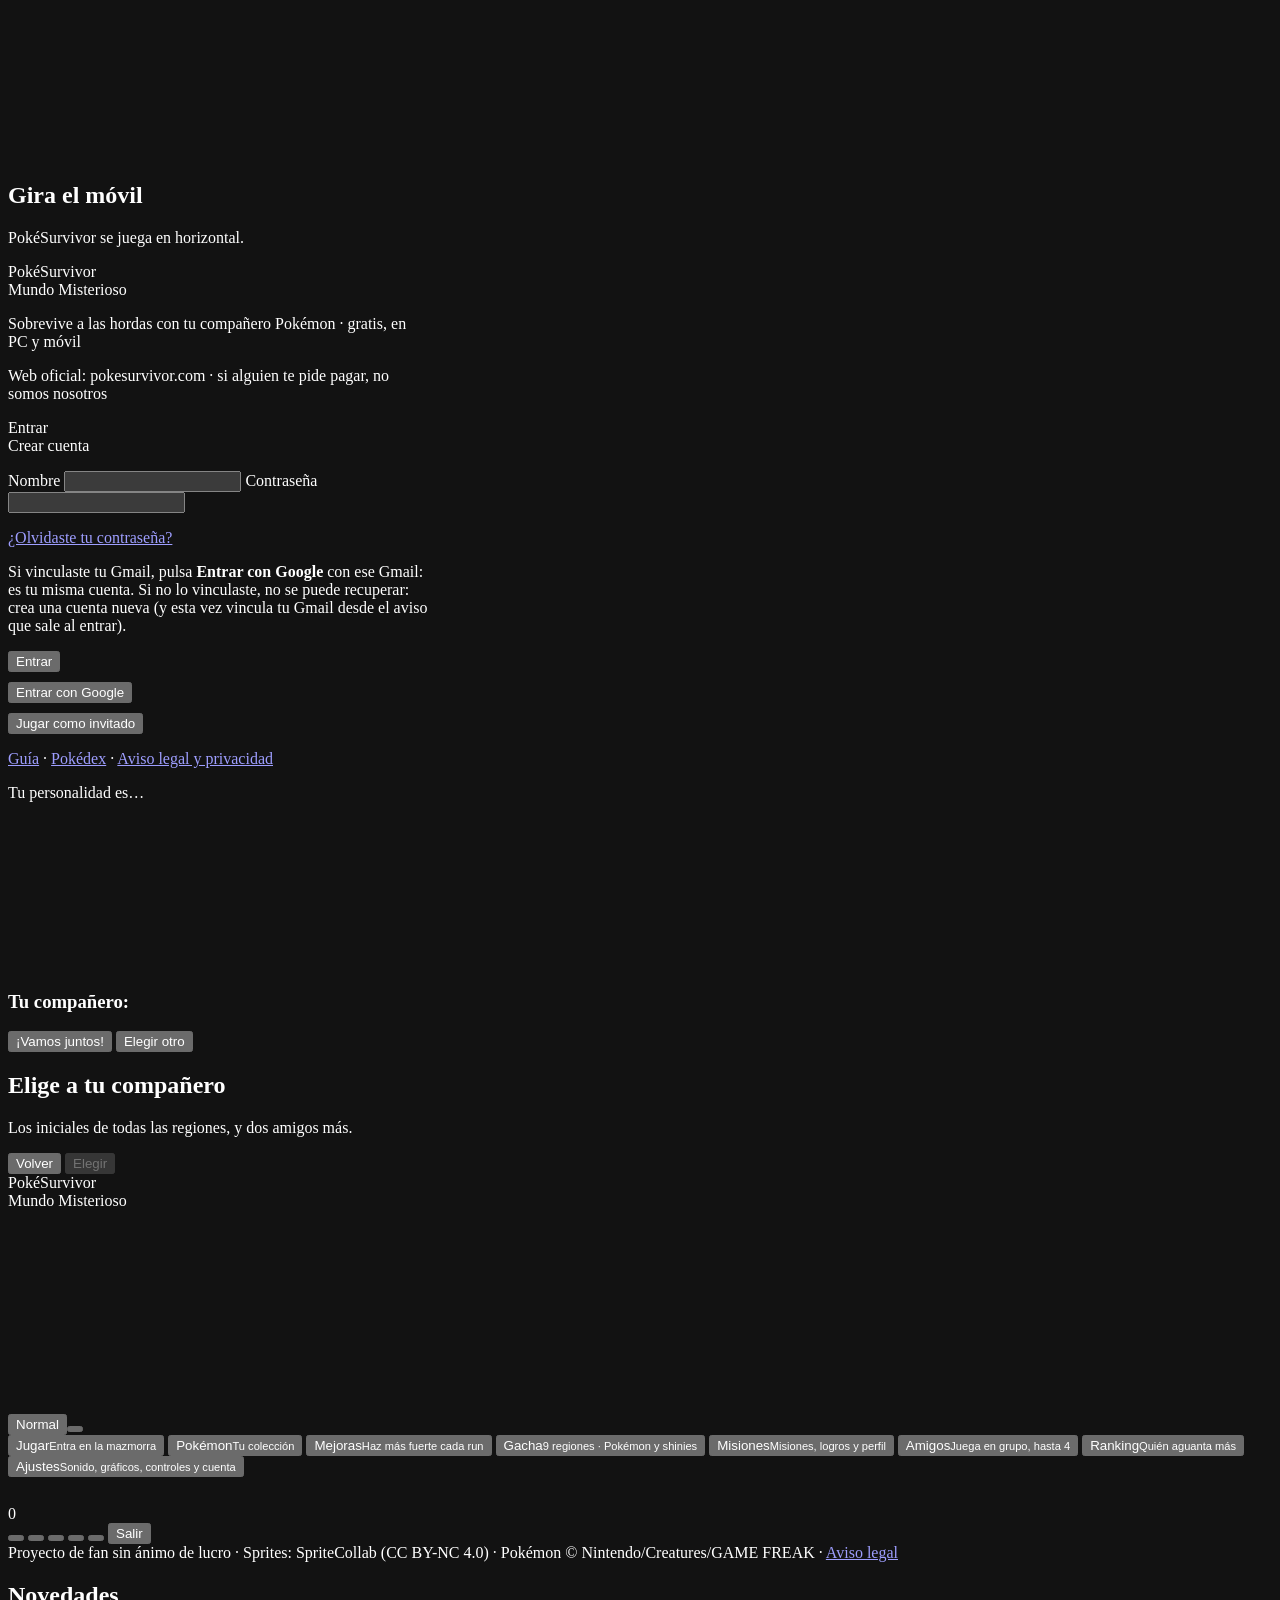
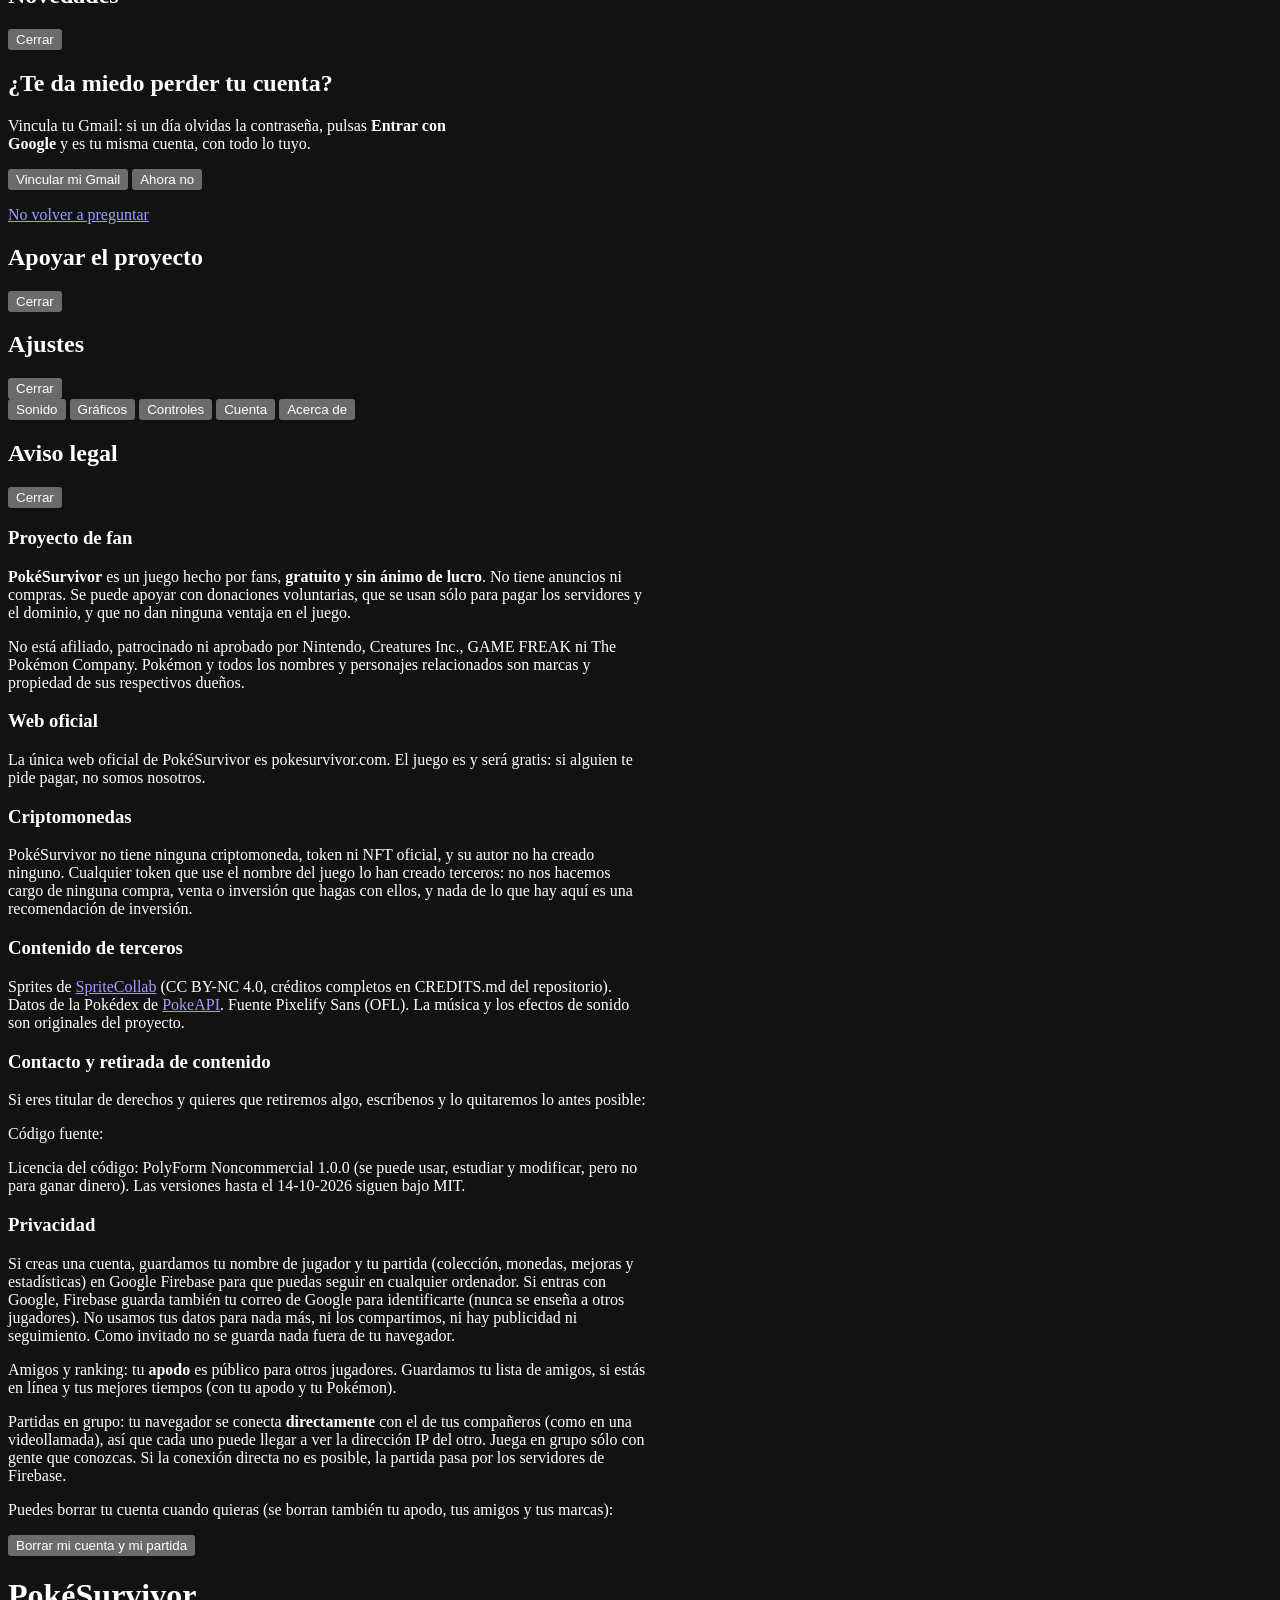
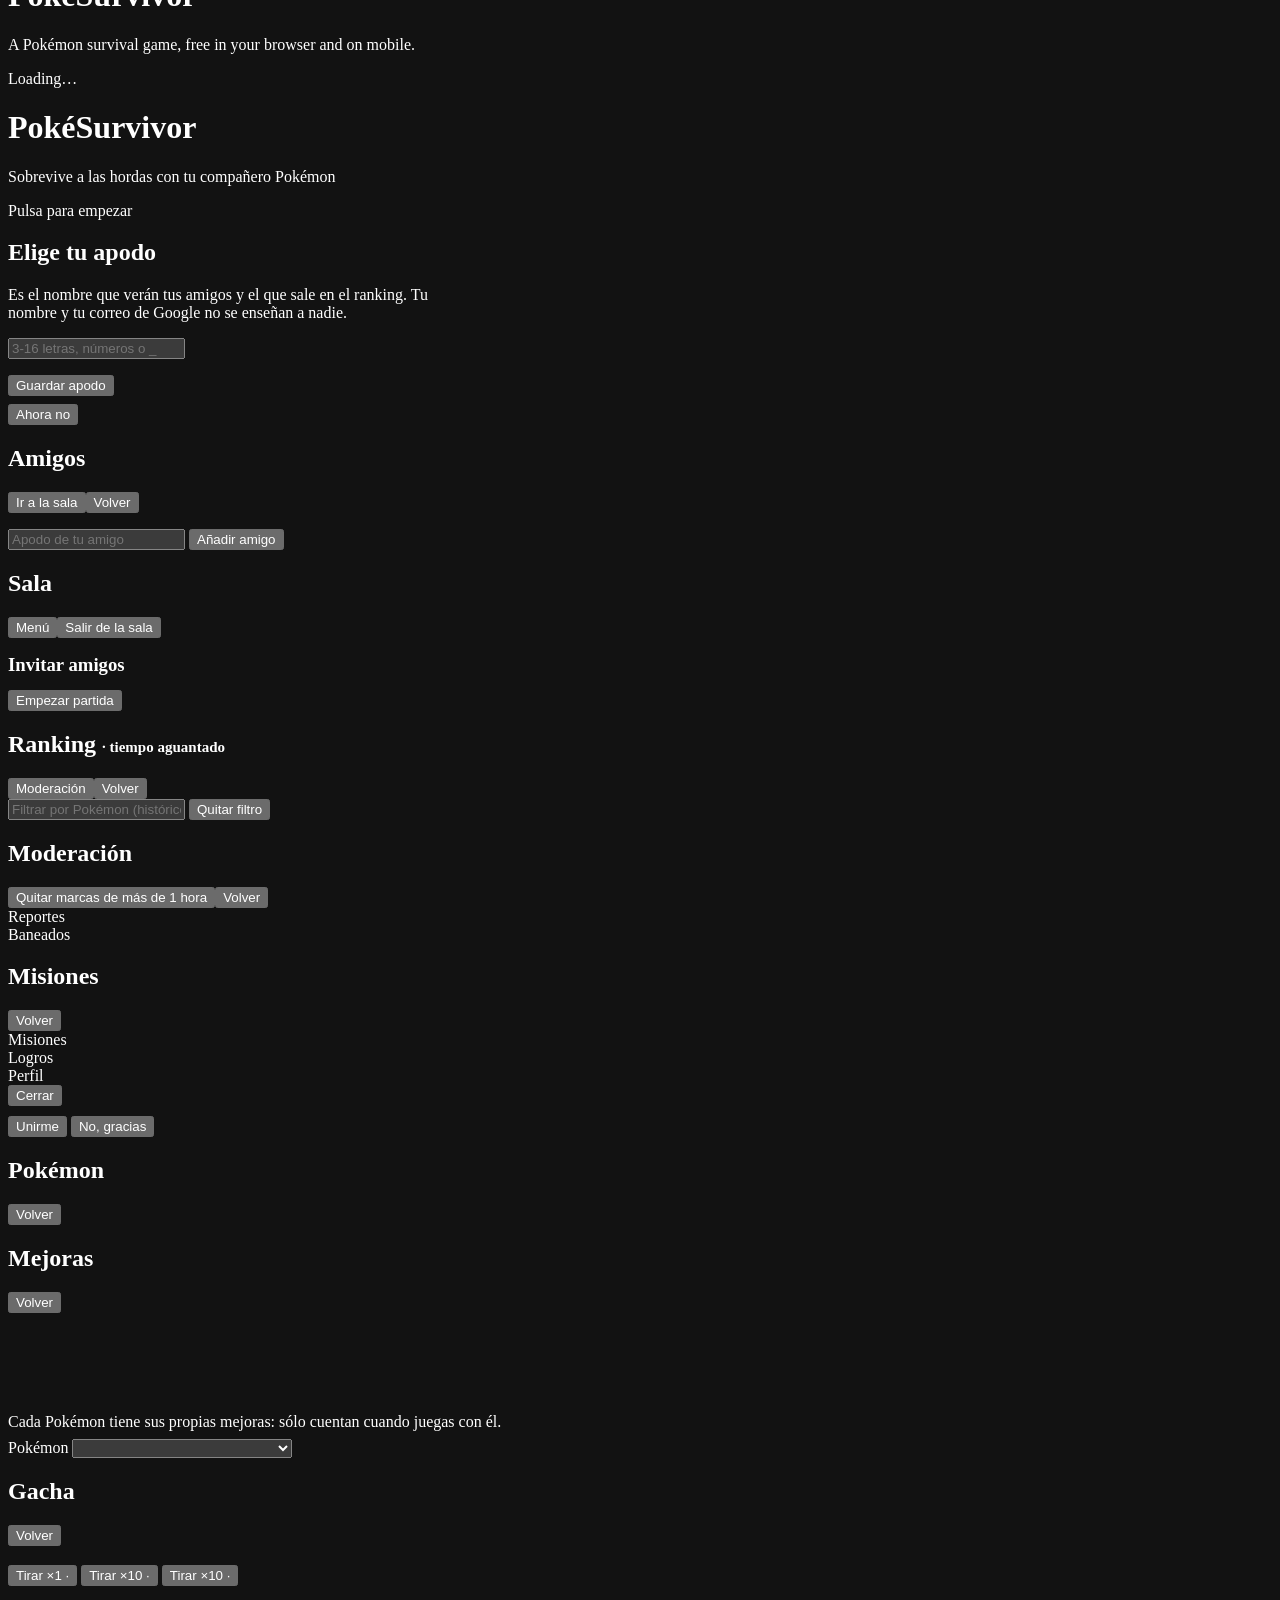
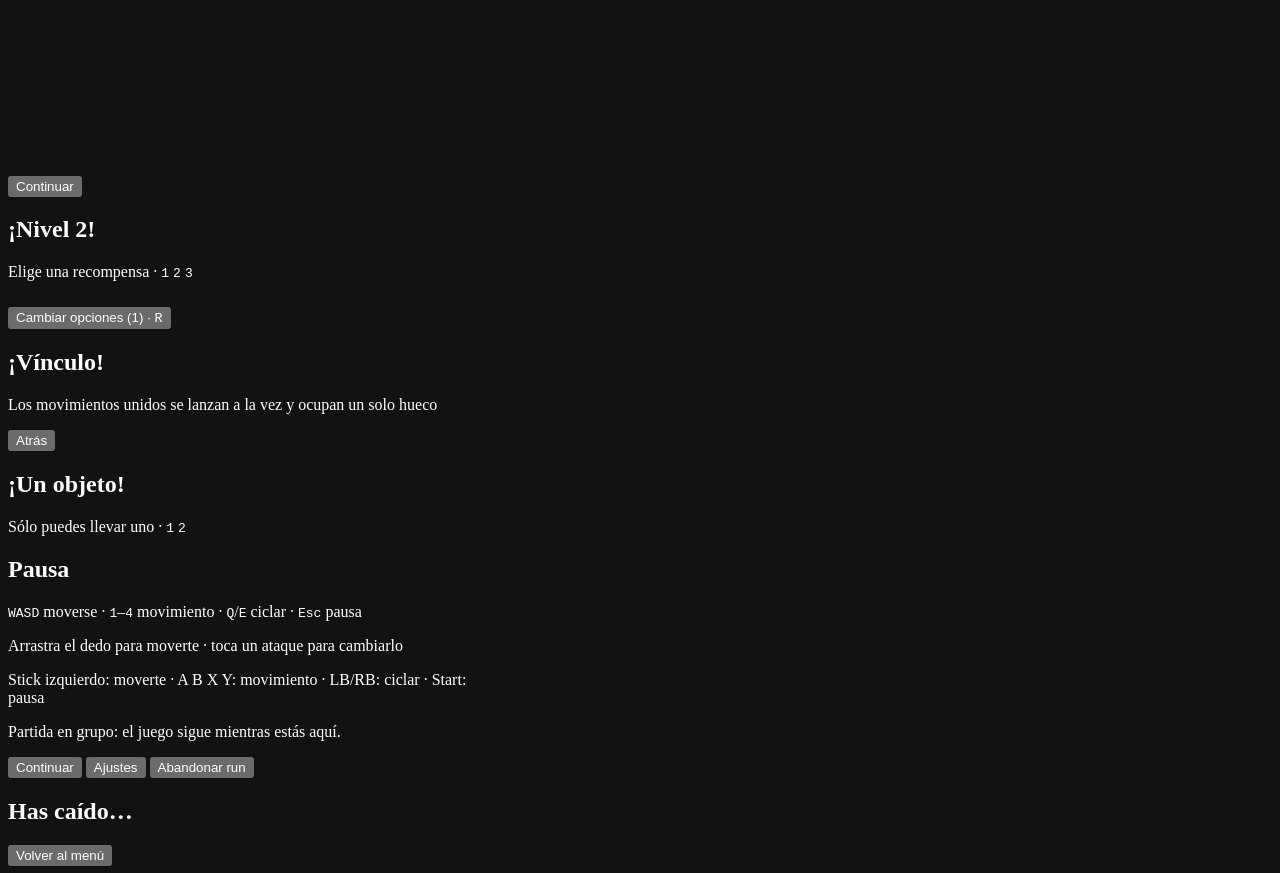
==== index.html @ ce838ba4 "Add files via upload" ====
<!doctype html>
<!-- GENERADO desde dev.html por tools/build.js: no editar a mano (se edita dev.html). -->
<html lang="es">
<head>
<meta charset="utf-8">
<meta name="viewport" content="width=device-width,initial-scale=1,viewport-fit=cover">
<title>PokéSurvivor – Juego Pokémon gratis online estilo Survivor.io</title>
<meta name="description" content="Sobrevive a hordas de Pokémon con tu compañero en este fan game gratis para navegador y móvil: 966 Pokémon, shinies, legendarios y cooperativo con amigos. Sin descargas ni anuncios.">

<link rel="canonical" href="https://pokesurvivor.com/">
<meta name="robots" content="index, follow, max-image-preview:large">
<meta name="theme-color" content="#0a1430">
<meta name="color-scheme" content="dark">
<!-- Compartir en redes (WhatsApp, Discord, Twitter/X...) -->
<meta property="og:type" content="website">
<meta property="og:site_name" content="PokéSurvivor">
<meta property="og:locale" content="es_ES">
<meta property="og:url" content="https://pokesurvivor.com/">
<meta property="og:title" content="PokéSurvivor – Sobrevive a las hordas Pokémon">
<meta property="og:description" content="Fan game gratis para navegador y móvil: 966 Pokémon, shinies, legendarios y cooperativo hasta 4 amigos. Sin descargas ni anuncios.">
<meta property="og:image" content="https://pokesurvivor.com/assets/og-image.jpg">
<meta property="og:image:width" content="1200">
<meta property="og:image:height" content="630">
<meta property="og:image:alt" content="PokéSurvivor: un Pokémon rodeado de hordas en un mapa pixel art">
<meta name="twitter:card" content="summary_large_image">
<meta name="twitter:title" content="PokéSurvivor – Sobrevive a las hordas Pokémon">
<meta name="twitter:description" content="Fan game gratis para navegador y móvil, con cooperativo hasta 4. Sin descargas ni anuncios.">
<meta name="twitter:image" content="https://pokesurvivor.com/assets/og-image.jpg">
<script>window.PS_PAGES = true;</script>

<link rel="manifest" href="manifest.webmanifest">
<!-- Google sólo enseña en los resultados iconos de 48 px o múltiplos -->
<link rel="icon" href="favicon.ico" sizes="any">
<link rel="icon" type="image/png" sizes="48x48" href="assets/icons/icon-48.png">
<link rel="icon" type="image/png" sizes="96x96" href="assets/icons/icon-96.png">
<link rel="icon" type="image/png" sizes="144x144" href="assets/icons/icon-144.png">
<link rel="apple-touch-icon" href="assets/icons/icon-180.png">
<meta name="mobile-web-app-capable" content="yes">
<meta name="apple-mobile-web-app-capable" content="yes">
<meta name="apple-mobile-web-app-status-bar-style" content="black-translucent">
<meta name="apple-mobile-web-app-title" content="PokéSurvivor">
<link rel="preconnect" href="https://www.gstatic.com" crossorigin>
<link rel="preload" href="assets/fonts/PixelifyPS-400.ttf" as="font" type="font/ttf" crossorigin>
<link rel="preload" href="assets/fonts/PixelifyPS-700.ttf" as="font" type="font/ttf" crossorigin>

<!-- Datos estructurados para Google (tipo de página: videojuego gratuito) -->
<script type="application/ld+json">
{
  "@context": "https://schema.org",
  "@graph": [
    {
      "@type": "WebSite",
      "@id": "https://pokesurvivor.com/#web",
      "url": "https://pokesurvivor.com/",
      "name": "PokéSurvivor",
      "inLanguage": "es"
    },
    {
      "@type": ["VideoGame", "WebApplication"],
      "@id": "https://pokesurvivor.com/#juego",
      "name": "PokéSurvivor",
      "url": "https://pokesurvivor.com/",
      "description": "Fan game gratuito de supervivencia (bullet heaven, estilo Survivor.io) con Pokémon: elige compañero, sobrevive a hordas, sube de nivel, evoluciona tus ataques, enfréntate a legendarios en grietas y juega en cooperativo con hasta 4 amigos.",
      "image": "https://pokesurvivor.com/assets/og-image.jpg",
      "inLanguage": "es",
      "genre": ["Roguelike", "Bullet heaven", "Acción", "Supervivencia"],
      "gamePlatform": ["Navegador web", "PC", "Android", "iOS"],
      "applicationCategory": "GameApplication",
      "operatingSystem": "Cualquiera con navegador web moderno",
      "playMode": ["SinglePlayer", "CoOp", "MultiPlayer"],
      "numberOfPlayers": { "@type": "QuantitativeValue", "minValue": 1, "maxValue": 4 },
      "isAccessibleForFree": true,
      "offers": { "@type": "Offer", "price": "0", "priceCurrency": "EUR", "availability": "https://schema.org/InStock" },
      "isPartOf": { "@id": "https://pokesurvivor.com/#web" }
    }
  ]
}
</script>

<link rel="stylesheet" href="css/style.css">
</head>
<body>

<canvas id="game"></canvas>
<!-- En móvil se juega en horizontal -->
<div id="rotate" class="hidden"><div class="box center"><div id="rotate-ico"></div><h2>Gira el móvil</h2><p class="sub">PokéSurvivor se juega en horizontal.</p></div></div>

<!-- ====== Inicio: login / registro / invitado ====== -->
<section id="scr-login" class="scr hidden">
  <div class="box" style="width:min(420px,100%)">
    <div class="logo">
      <div class="t1">PokéSurvivor</div>
      <div class="t2">Mundo Misterioso</div>
    </div>
    <p class="login-tag">Sobrevive a las hordas con tu compañero Pokémon · gratis, en PC y móvil</p>
    <p class="login-official">Web oficial: pokesurvivor.com · si alguien te pide pagar, no somos nosotros</p>
    <div class="tabs">
      <div class="tab on" data-tab="login">Entrar</div>
      <div class="tab" data-tab="register">Crear cuenta</div>
    </div>
    <p id="signup-closed" class="note center hidden"></p>
    <form id="login-form" autocomplete="off">
      <label for="f-user">Nombre</label>
      <input id="f-user" class="field" maxlength="16" spellcheck="false">
      <label for="f-pass">Contraseña</label>
      <input id="f-pass" class="field" type="password" maxlength="64">
      <p id="login-err" class="err"></p>
      <p class="note"><a href="#" id="f-forgot">¿Olvidaste tu contraseña?</a></p>
      <p id="forgot-note" class="note hidden">Si vinculaste tu Gmail, pulsa <b>Entrar con Google</b> con ese Gmail: es tu misma cuenta.
        Si no lo vinculaste, no se puede recuperar: crea una cuenta nueva (y esta vez vincula tu Gmail desde el aviso que sale al entrar).</p>
      <div class="row">
        <button id="btn-auth" class="btn gold grow" type="submit">Entrar</button>
      </div>
    </form>
    <div class="row" style="margin-top:10px">
      <button id="btn-google" class="btn google grow hidden" type="button">Entrar con Google</button>
    </div>
    <div class="row" style="margin-top:10px">
      <button id="btn-guest" class="btn ghost grow" type="button">Jugar como invitado</button>
    </div>
    <p class="note center" id="login-mode"></p>
    <p class="note center"><a href="guia/">Guía</a> · <a href="pokedex/">Pokédex</a> · <a href="#" class="legal-link" data-legal>Aviso legal y privacidad</a></p>
  </div>
</section>

<!-- ====== Test de personalidad ====== -->
<section id="scr-test" class="scr dim hidden">
  <div class="box test-box">
    <div class="progress"><i id="test-bar"></i></div>
    <p class="sub" id="test-count"></p>
    <p class="q" id="test-q"></p>
    <div class="answers" id="test-a"></div>
  </div>
</section>

<!-- ====== Resultado del test ====== -->
<section id="scr-result" class="scr dim hidden">
  <div class="box result">
    <p class="sub">Tu personalidad es…</p>
    <div class="trait" id="res-trait"></div>
    <p id="res-text"></p>
    <canvas id="res-stage" class="stage" width="200" height="150"></canvas>
    <h3>Tu compañero: <span class="gold" id="res-name"></span></h3>
    <div class="row" style="justify-content:center;margin-top:14px">
      <button id="res-ok" class="btn gold">¡Vamos juntos!</button>
      <button id="res-other" class="btn">Elegir otro</button>
    </div>
  </div>
</section>

<!-- ====== Elegir compañero ====== -->
<section id="scr-starters" class="scr dim hidden">
  <div class="box wide">
    <h2>Elige a tu compañero</h2>
    <p class="sub">Los iniciales de todas las regiones, y dos amigos más.</p>
    <div class="grid" id="starter-grid"></div>
    <div class="row between" style="margin-top:14px">
      <button id="starter-back" class="btn ghost">Volver</button>
      <span id="starter-info" class="grow" style="color:var(--muted)"></span>
      <button id="starter-ok" class="btn gold" disabled>Elegir</button>
    </div>
  </div>
</section>

<!-- ====== Menú principal ====== -->
<section id="scr-menu" class="scr hidden">
  <div class="menu-left">
    <div class="logo">
      <div class="t1">PokéSurvivor</div>
      <div class="t2">Mundo Misterioso</div>
    </div>
    <div class="partner-card">
      <canvas id="menu-partner" class="stage" width="260" height="200"></canvas>
      <div class="nm" id="menu-partner-name"></div>
      <div class="lv" id="menu-partner-info"></div>
      <div class="seg hidden" id="menu-shiny"><button data-v="0">Normal</button><button data-v="1"></button></div>
    </div>
  </div>
  <div class="menu-right">
    <div class="box">
      <div class="menu-list">
        <button class="menu-item play" data-go="play">Jugar<small>Entra en la mazmorra</small></button>
        <button class="menu-item" data-go="dex">Pokémon<small id="menu-dex-count">Tu colección</small></button>
        <button class="menu-item" data-go="upgrades">Mejoras<small>Haz más fuerte cada run</small></button>
        <button class="menu-item" data-go="gacha">Gacha<small>9 regiones · Pokémon y shinies</small></button>
        <button class="menu-item" data-go="goals">Misiones<small id="menu-goals-sub">Misiones, logros y perfil</small></button>
        <button class="menu-item" data-go="friends">Amigos<small id="menu-friends-sub">Juega en grupo, hasta 4</small></button>
        <button class="menu-item" data-go="rank">Ranking<small>Quién aguanta más</small></button>
        <button class="menu-item" data-go="settings">Ajustes<small>Sonido, gráficos, controles y cuenta</small></button>
      </div>
    </div>
    <div class="box" style="padding:14px 18px">
      <div id="menu-stats" style="font-size:14px;color:var(--muted)"></div>
    </div>
  </div>
</section>

<div id="topbar" class="topbar hidden">
  <div class="pill"><span class="coin"></span><span id="coins">0</span></div>
  <div class="pill" id="tickets-pill" title="Tickets del gacha"></div>
  <div class="pill" id="user-pill"></div>
  <button id="btn-news" class="btn small ghost news-btn" title="Novedades"></button>
  <button id="btn-support" class="btn small gold hidden" title="Apoyar el proyecto"></button>
  <button id="btn-sound" class="btn small ghost" title="Sonido"></button>
  <button id="btn-full" class="btn small ghost hidden" title="Pantalla completa"></button>
  <button id="btn-settings" class="btn small ghost" title="Ajustes"></button>
  <button id="btn-logout" class="btn small ghost">Salir</button>
</div>
<div id="sound-panel" class="box sound-panel hidden"></div>
<div id="credits-line" class="credits-line hidden">Proyecto de fan sin ánimo de lucro · Sprites: SpriteCollab (CC BY-NC 4.0) · Pokémon © Nintendo/Creatures/GAME FREAK · <a href="#" class="legal-link" data-legal>Aviso legal</a></div>

<!-- ====== Novedades (cambios del juego) ====== -->
<section id="scr-news" class="scr dim hidden">
  <div class="box news-box">
    <div class="row between"><h2>Novedades</h2><button class="btn small ghost" id="news-close">Cerrar</button></div>
    <div id="news-body" class="news-body"></div>
  </div>
</section>

<!-- ====== Vincular Gmail para recuperar la cuenta (js/ui/login.js, offerRecovery) ====== -->
<section id="scr-recover" class="scr dim hidden">
  <div class="box" style="width:min(440px,100%)">
    <h2>¿Te da miedo perder tu cuenta?</h2>
    <p>Vincula tu Gmail: si un día olvidas la contraseña, pulsas <b>Entrar con Google</b> y es tu misma cuenta, con todo lo tuyo.</p>
    <p class="err" id="rec-err"></p>
    <div class="row" style="gap:8px;flex-wrap:wrap">
      <button class="btn gold grow" id="rec-link" type="button">Vincular mi Gmail</button>
      <button class="btn ghost" id="rec-later" type="button">Ahora no</button>
    </div>
    <p class="note center"><a href="#" id="rec-never">No volver a preguntar</a></p>
  </div>
</section>

<!-- ====== Apoyar el proyecto (donaciones) ====== -->
<section id="scr-support" class="scr dim hidden">
  <div class="box support">
    <div class="row between"><h2>Apoyar el proyecto</h2><button class="btn small ghost" id="sup-close">Cerrar</button></div>
    <div id="sup-body"></div>
  </div>
</section>

<!-- ====== Ajustes ====== -->
<section id="scr-settings" class="scr dim hidden">
  <div class="box settings">
    <div class="row between"><h2>Ajustes</h2><button class="btn small ghost" id="set-close">Cerrar</button></div>
    <div class="tabs" id="set-tabs">
      <button class="gen-tab" data-t="sound">Sonido</button>
      <button class="gen-tab" data-t="gfx">Gráficos</button>
      <button class="gen-tab" data-t="ctl">Controles</button>
      <button class="gen-tab" data-t="acc">Cuenta</button>
      <button class="gen-tab" data-t="about">Acerca de</button>
    </div>
    <div id="set-body" class="set-body"></div>
  </div>
</section>

<!-- ====== Aviso legal y privacidad ====== -->
<section id="scr-legal" class="scr dim hidden">
  <div class="box legal" style="width:min(640px,100%)">
    <div class="row between"><h2>Aviso legal</h2><button class="btn small ghost" id="legal-close">Cerrar</button></div>
    <h3>Proyecto de fan</h3>
    <p><b>PokéSurvivor</b> es un juego hecho por fans, <b>gratuito y sin ánimo de lucro</b>.
      No tiene anuncios ni compras. Se puede apoyar con donaciones voluntarias, que se usan sólo para pagar los servidores y el dominio, y que no dan ninguna ventaja en el juego.</p>
    <p>No está afiliado, patrocinado ni aprobado por Nintendo, Creatures Inc., GAME FREAK ni
      The Pokémon Company. Pokémon y todos los nombres y personajes relacionados son marcas y
      propiedad de sus respectivos dueños.</p>
    <h3>Web oficial</h3>
    <p>La única web oficial de PokéSurvivor es pokesurvivor.com. El juego es y será gratis: si alguien te pide pagar, no somos nosotros.</p>
    <h3>Criptomonedas</h3>
    <p>PokéSurvivor no tiene ninguna criptomoneda, token ni NFT oficial, y su autor no ha creado ninguno. Cualquier token que use el nombre del juego lo han creado terceros: no nos hacemos cargo de ninguna compra, venta o inversión que hagas con ellos, y nada de lo que hay aquí es una recomendación de inversión.</p>
    <h3>Contenido de terceros</h3>
    <p>Sprites de <a href="https://github.com/PMDCollab/SpriteCollab" target="_blank" rel="noopener">SpriteCollab</a>
      (CC BY-NC 4.0, créditos completos en CREDITS.md del repositorio). Datos de la Pokédex de
      <a href="https://pokeapi.co/" target="_blank" rel="noopener">PokeAPI</a>. Fuente Pixelify Sans (OFL).
      La música y los efectos de sonido son originales del proyecto.</p>
    <h3>Contacto y retirada de contenido</h3>
    <p>Si eres titular de derechos y quieres que retiremos algo, escríbenos y lo quitaremos lo
      antes posible: <a id="legal-mail" href="#"></a></p>
    <p>Código fuente: <a id="legal-repo" href="#" target="_blank" rel="noopener"></a></p>
    <p>Licencia del código: PolyForm Noncommercial 1.0.0 (se puede usar, estudiar y modificar, pero no para ganar dinero). Las versiones hasta el 14-10-2026 siguen bajo MIT.</p>
    <h3>Privacidad</h3>
    <p>Si creas una cuenta, guardamos tu nombre de jugador y tu partida (colección, monedas,
      mejoras y estadísticas) en Google Firebase para que puedas seguir en cualquier ordenador.
      Si entras con Google, Firebase guarda también tu correo de Google para identificarte
      (nunca se enseña a otros jugadores).
      No usamos tus datos para nada más, ni los compartimos, ni hay publicidad ni seguimiento.
      Como invitado no se guarda nada fuera de tu navegador.</p>
    <p>Amigos y ranking: tu <b>apodo</b> es público para otros jugadores. Guardamos tu lista de
      amigos, si estás en línea y tus mejores tiempos (con tu apodo y tu Pokémon).</p>
    <p>Partidas en grupo: tu navegador se conecta <b>directamente</b> con el de tus compañeros
      (como en una videollamada), así que cada uno puede llegar a ver la dirección IP del otro.
      Juega en grupo sólo con gente que conozcas. Si la conexión directa no es posible, la partida
      pasa por los servidores de Firebase.</p>
    <p>Puedes borrar tu cuenta cuando quieras (se borran también tu apodo, tus amigos y tus marcas):</p>
    <div class="row">
      <button class="btn small" id="legal-delete">Borrar mi cuenta y mi partida</button>
      <span id="legal-del-msg" class="note" style="margin:0"></span>
    </div>
  </div>
</section>
<div id="boot" class="boot">
  <div class="boot-in">
    <h1>PokéSurvivor</h1>
    <p>Juego de supervivencia con Pokémon, gratis en el navegador y en el móvil.</p>
    <p class="boot-ld">Cargando…</p>
  </div>
</div>
<script>
  (function () {
    var s = null; try { s = localStorage.getItem('ps.lang'); } catch (e) {}
    var n = ((navigator.languages && navigator.languages[0]) || navigator.language || 'es').toLowerCase();
    var l = s === 'es' || s === 'en' ? s : (/\/en(\/|$)/.test(location.pathname) ? 'en' : (n.indexOf('es') === 0 ? 'es' : 'en'));
    document.documentElement.lang = l;
    if (l === 'en') {
      var p = document.querySelectorAll('#boot p');
      p[0].textContent = 'A Pokémon survival game, free in your browser and on mobile.';
      p[1].textContent = 'Loading…';
    }
  })();
</script>
<div id="tap-start" class="tapstart hidden">
  <div class="boot-in">
    <h1>PokéSurvivor</h1>
    <p>Sobrevive a las hordas con tu compañero Pokémon</p>
    <p class="tap-blink">Pulsa para empezar</p>
  </div>
</div>
<noscript>
  <div class="boot noscript">
    <div class="boot-in">
      <h1>PokéSurvivor</h1>
      <p>PokéSurvivor necesita JavaScript para funcionar. Actívalo para jugar.</p>
      <p>Fan game gratuito de supervivencia con 966 Pokémon de las 9 regiones: elige tu compañero, sobrevive a las hordas, evoluciona tus ataques, enfréntate a legendarios y juega en cooperativo con hasta 4 amigos.</p>
      <p><a href="guia/">Guía del juego</a> · <a href="pokedex/">Pokédex: todos los Pokémon jugables</a></p>
    </div>
  </div>
</noscript>

<!-- ====== Apodo (para amigos y ranking) ====== -->
<section id="scr-nick" class="scr dim hidden">
  <div class="box" style="width:min(440px,100%)">
    <h2>Elige tu apodo</h2>
    <p class="sub">Es el nombre que verán tus amigos y el que sale en el ranking.
      Tu nombre y tu correo de Google no se enseñan a nadie.</p>
    <form id="nick-form" autocomplete="off">
      <input id="nick-in" class="field" maxlength="16" spellcheck="false" placeholder="3-16 letras, números o _">
      <p id="nick-err" class="err"></p>
      <div class="row"><button id="nick-ok" class="btn gold grow" type="submit">Guardar apodo</button></div>
    </form>
    <div class="row" style="margin-top:8px"><button id="nick-later" class="btn ghost grow" type="button">Ahora no</button></div>
  </div>
</section>

<!-- ====== Amigos ====== -->
<section id="scr-friends" class="scr dim hidden">
  <div class="box wide">
    <div class="row between"><h2>Amigos</h2>
      <div class="row"><button id="fr-room" class="btn small gold hidden">Ir a la sala</button><button class="btn small ghost" data-back>Volver</button></div></div>
    <p class="sub" id="fr-me"></p>
    <form id="fr-add" class="row" autocomplete="off">
      <input id="fr-name" class="field grow" maxlength="16" spellcheck="false" placeholder="Apodo de tu amigo">
      <button class="btn gold" type="submit" data-sfx="confirm">Añadir amigo</button>
    </form>
    <p id="fr-msg" class="note"></p>
    <div id="fr-list" class="fr-list"></div>
  </div>
</section>

<!-- ====== Sala (partida en grupo) ====== -->
<section id="scr-lobby" class="scr dim hidden">
  <div class="box wide">
    <div class="row between"><h2>Sala</h2>
      <div class="row"><button id="lobby-menu" class="btn small ghost">Menú</button><button id="lobby-leave" class="btn small ghost">Salir de la sala</button></div></div>
    <p class="sub" id="lobby-sub"></p>
    <div id="lobby-members" class="lobby-members"></div>
    <h3 id="lobby-inv-title" style="margin:14px 0 6px">Invitar amigos</h3>
    <div id="lobby-invite" class="fr-list"></div>
    <div class="row" style="margin-top:14px">
      <button id="lobby-start" class="btn gold grow">Empezar partida</button>
    </div>
    <p class="note" id="lobby-note"></p>
  </div>
</section>

<!-- ====== Ranking ====== -->
<section id="scr-rank" class="scr dim hidden">
  <div class="box wide">
    <div class="row between"><h2>Ranking <span class="sub" style="font-size:15px">· tiempo aguantado</span></h2><span class="row" style="gap:6px"><button id="rk-mod" class="btn small ghost hidden">Moderación</button><button class="btn small ghost" data-back>Volver</button></span></div>
    <div class="gen-tabs" id="rk-mode"></div>
    <div class="filters" id="rk-period"></div>
    <div class="row rk-tools">
      <div class="filters" id="rk-scope" style="margin:0"></div>
      <input id="rk-poke" class="field" list="rk-dl" placeholder="Filtrar por Pokémon (histórico)" spellcheck="false">
      <datalist id="rk-dl"></datalist>
      <button id="rk-clear" class="btn small ghost hidden">Quitar filtro</button>
    </div>
    <div id="rk-list" class="rk-list"></div>
    <div id="rk-me" class="rk-me"></div>
  </div>
</section>

<!-- ====== Moderación del ranking (sólo la cuenta de admin, ver js/ui/mod-ui.js) ====== -->
<section id="scr-mod" class="scr dim hidden">
  <div class="box wide">
    <div class="row between"><h2>Moderación</h2><span class="row" style="gap:6px"><button class="btn small danger" id="mod-purge">Quitar marcas de más de 1 hora</button><button class="btn small ghost" id="mod-back">Volver</button></span></div>
    <div class="tabs" id="mod-tabs">
      <div class="tab on" data-tab="rep">Reportes</div>
      <div class="tab" data-tab="sus">Baneados</div>
    </div>
    <div id="mod-list" class="rk-list" style="max-height:60vh"></div>
  </div>
</section>

<!-- ====== Misiones, logros y perfil ====== -->
<section id="scr-goals" class="scr dim hidden">
  <div class="box wide">
    <div class="row between"><h2>Misiones</h2><button class="btn small ghost" data-back>Volver</button></div>
    <div class="tabs" id="goals-tabs">
      <div class="tab on" data-tab="missions">Misiones</div>
      <div class="tab" data-tab="ach">Logros</div>
      <div class="tab" data-tab="profile">Perfil</div>
    </div>
    <div id="goals-body" class="goals-body"></div>
  </div>
</section>

<!-- ====== Perfil público de un jugador ====== -->
<section id="scr-profile" class="scr dim hidden">
  <div class="box profile-box">
    <div class="row end"><button class="btn small ghost" id="prof-close">Cerrar</button></div>
    <div id="prof-body"></div>
  </div>
</section>

<!-- ====== Invitación recibida ====== -->
<div id="invite-pop" class="box invite-pop hidden">
  <div id="inv-text"></div>
  <div class="row" style="margin-top:10px">
    <button id="inv-yes" class="btn gold small grow" data-sfx="confirm">Unirme</button>
    <button id="inv-no" class="btn ghost small">No, gracias</button>
  </div>
</div>

<!-- ====== Colección ====== -->
<section id="scr-dex" class="scr dim hidden">
  <div class="box wide">
    <div class="row between"><h2>Pokémon <span id="dex-total" class="sub" style="font-size:15px"></span></h2><button class="btn small ghost" data-back>Volver</button></div>
    <div class="gen-tabs" id="dex-gens"></div>
    <div class="split" style="margin-top:8px">
      <div>
        <div class="filters" id="dex-filters"></div>
        <div class="grid" id="dex-grid"></div>
      </div>
      <div class="panel" id="dex-detail"></div>
    </div>
  </div>
</section>

<!-- ====== Mejoras ====== -->
<section id="scr-upgrades" class="scr dim hidden">
  <div class="box wide">
    <div class="row between"><h2>Mejoras</h2><button class="btn small ghost" data-back>Volver</button></div>
    <div class="upg-head">
      <canvas id="upg-stage" class="stage" width="120" height="96"></canvas>
      <div class="grow">
        <p class="sub" style="margin:0">Cada Pokémon tiene sus propias mejoras: sólo cuentan cuando juegas con él.</p>
        <div class="row" style="margin-top:8px">
          <label for="upg-mon" style="margin:0">Pokémon</label>
          <select id="upg-mon" class="field" style="width:auto;min-width:220px"></select>
        </div>
      </div>
    </div>
    <div class="upg" id="upg-list"></div>
  </div>
</section>

<!-- ====== Gacha ====== -->
<section id="scr-gacha" class="scr dim hidden">
  <div class="box wide">
    <div class="row between"><h2>Gacha</h2><button class="btn small ghost" data-back>Volver</button></div>
    <div class="gen-tabs" id="gacha-gens"></div>
    <div class="split" style="margin-top:8px">
      <div>
        <div class="banner" id="banner">
          <h3 id="banner-title"></h3>
          <p id="banner-desc" style="margin:4px 0 6px"></p>
          <p class="sub" id="gacha-owned" style="margin:0"></p>
          <div class="feat" id="gacha-feat"></div>
        </div>
        <div class="row" style="margin-top:14px">
          <button id="pull-1" class="btn grow" data-sfx="none">Tirar ×1 · <span id="cost-1"></span></button>
          <button id="pull-10" class="btn gold grow" data-sfx="none">Tirar ×10 · <span id="cost-10"></span></button>
          <button id="pull-10b" class="btn gold grow" data-sfx="none">Tirar ×10 · <span id="cost-10b"></span></button>
        </div>
        <p class="note tickets-line" id="gacha-tickets"></p>
        <p class="note" id="gacha-pity"></p>
      </div>
      <div class="panel rates" id="gacha-rates"></div>
    </div>
  </div>
</section>

<div id="pull-fx" class="hidden">
  <canvas id="slot" width="176" height="170" title="Clic para acelerar"></canvas>
  <div class="pull-results" id="pull-results"></div>
  <button id="pull-close" class="btn gold hidden">Continuar</button>
</div>

<!-- ====== Durante la run ====== -->
<section id="scr-levelup" class="scr dim hidden">
  <div class="box center">
    <h2>¡Nivel <span id="lvl-num">2</span>!</h2>
    <p class="sub">Elige una recompensa · <kbd>1</kbd> <kbd>2</kbd> <kbd>3</kbd></p>
    <div id="cards" class="cards"></div>
    <button id="lvl-reroll" class="btn small ghost hidden" data-sfx="none" style="margin-top:10px">Cambiar opciones (<span id="lvl-rr-n">1</span>) · <kbd>R</kbd></button>
    <p id="lvl-wait" class="note hidden"></p>
  </div>
</section>

<section id="scr-bond" class="scr dim hidden">
  <div class="box center">
    <h2 class="bond-title">¡Vínculo!</h2>
    <p class="sub bond-hint">Los movimientos unidos se lanzan a la vez y ocupan un solo hueco</p>
    <p id="bond-sub" class="sub"></p>
    <div id="bond-cards" class="cards"></div>
    <div class="row" style="justify-content:center"><button id="bond-back" class="btn hidden">Atrás</button></div>
  </div>
</section>

<section id="scr-item" class="scr dim hidden">
  <div class="box center">
    <h2>¡Un objeto!</h2>
    <p class="sub">Sólo puedes llevar uno · <kbd>1</kbd> <kbd>2</kbd></p>
    <div id="item-cards" class="cards"></div>
  </div>
</section>

<section id="scr-pause" class="scr dim hidden">
  <div class="box center" style="width:min(460px,100%)">
    <h2>Pausa</h2>
    <p class="sub kbd-hint"><kbd>WASD</kbd> moverse · <kbd>1</kbd>–<kbd>4</kbd> movimiento · <kbd>Q</kbd>/<kbd>E</kbd> ciclar · <kbd>Esc</kbd> pausa</p>
    <p class="sub touch-hint">Arrastra el dedo para moverte · toca un ataque para cambiarlo</p>
    <p class="sub pad-hint">Stick izquierdo: moverte · A B X Y: movimiento · LB/RB: ciclar · Start: pausa</p>
    <p id="pause-coop" class="note hidden">Partida en grupo: el juego sigue mientras estás aquí.</p>
    <div id="pause-sound" class="sound-inline"></div>
    <div class="row" style="justify-content:center">
      <button id="btn-resume" class="btn gold">Continuar</button>
      <button id="btn-pause-settings" class="btn">Ajustes</button>
      <button id="btn-quit" class="btn">Abandonar run</button>
    </div>
  </div>
</section>

<section id="scr-over" class="scr dim hidden">
  <div class="box center" style="width:min(480px,100%)">
    <h2 id="over-title">Has caído…</h2>
    <div id="over-stats" class="stats"></div>
    <button id="btn-again" class="btn gold">Volver al menú</button>
  </div>
</section>

<!-- datos generados -->
<script defer src="js/app.min.js?v=52e403174f"></script>
</body>
</html>
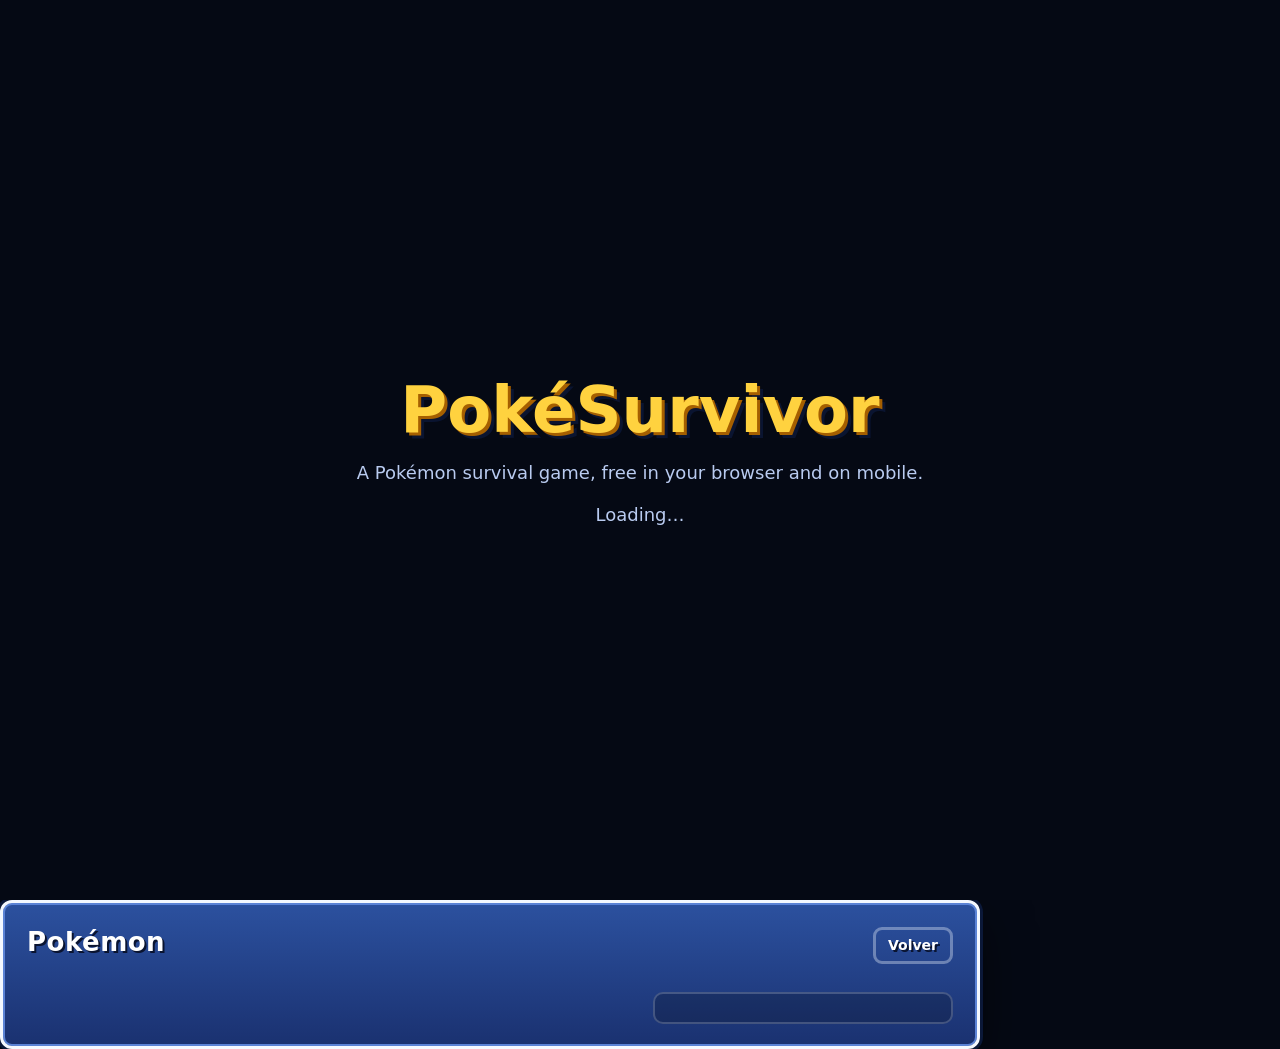
==== commit 0a441a98: "Update index.html" ====
--- a/index.html
+++ b/index.html
@@ -442,7 +442,6 @@
 </div>
 
 <!-- ====== Colección ====== -->
-<section id="scr-dex" class="scr dim hidden">
   <div class="box wide">
     <div class="row between"><h2>Pokémon <span id="dex-total" class="sub" style="font-size:15px"></span></h2><button class="btn small ghost" data-back>Volver</button></div>
     <div class="gen-tabs" id="dex-gens"></div>
@@ -454,7 +453,6 @@
       <div class="panel" id="dex-detail"></div>
     </div>
   </div>
-</section>
 
 <!-- ====== Mejoras ====== -->
 <section id="scr-upgrades" class="scr dim hidden">
@@ -560,6 +558,76 @@
 </section>
 
 <!-- datos generados -->
-<script defer src="js/app.min.js?v=52e403174f"></script>
+<script defer src="js/core/util.js"></script>
+<script defer src="js/core/i18n.js"></script>
+<script defer src="js/data/lang-en.js"></script>
+<script defer src="js/core/settings.js"></script>
+<script defer src="js/data/music.js"></script>
+<script defer src="js/data/pokedex.js"></script>
+<script defer src="js/data/sprites-meta.js"></script>
+<script defer src="js/core/firebase-config.js"></script>
+<script defer src="js/core/db.js"></script>
+<script defer src="js/core/audio.js"></script>
+<script defer src="js/core/input.js"></script>
+<script defer src="js/core/touch.js"></script>
+<script defer src="js/core/gamepad.js"></script>
+<script defer src="js/core/sprites.js"></script>
+<script defer src="js/core/camera.js"></script>
+<script defer src="js/data/moves.js"></script>
+<script defer src="js/data/types.js"></script>
+<script defer src="js/data/starters.js"></script>
+<script defer src="js/data/enemies.js"></script>
+<script defer src="js/data/upgrades.js"></script>
+<script defer src="js/data/vitamins.js"></script>
+<script defer src="js/data/items.js"></script>
+<script defer src="js/data/missions.js"></script>
+<script defer src="js/data/achievements.js"></script>
+<script defer src="js/data/funding.js"></script>
+<script defer src="js/data/changelog.js"></script>
+<script defer src="js/world/tiles.js"></script>
+<script defer src="js/world/world.js"></script>
+<script defer src="js/entities/vfx.js"></script>
+<script defer src="js/entities/fx.js"></script>
+<script defer src="js/entities/projectile.js"></script>
+<script defer src="js/entities/enemy.js"></script>
+<script defer src="js/entities/pickup.js"></script>
+<script defer src="js/entities/player.js"></script>
+<script defer src="js/systems/combat.js"></script>
+<script defer src="js/systems/spawner.js"></script>
+<script defer src="js/systems/levelup.js"></script>
+<script defer src="js/systems/gacha.js"></script>
+<script defer src="js/systems/interact.js"></script>
+<script defer src="js/systems/rift.js"></script>
+<script defer src="js/systems/judgment.js"></script>
+<script defer src="js/systems/events.js"></script>
+<script defer src="js/systems/weather.js"></script>
+<script defer src="js/systems/pathing.js"></script>
+<script defer src="js/systems/progress.js"></script>
+<script defer src="js/systems/hazards.js"></script>
+<script defer src="js/net/social.js"></script>
+<script defer src="js/net/signups.js"></script>
+<script defer src="js/net/net.js"></script>
+<script defer src="js/net/coop.js"></script>
+<script defer src="js/net/ranking.js"></script>
+<script defer src="js/ui/icons.js"></script>
+<script defer src="js/ui/ui.js"></script>
+<script defer src="js/ui/hud.js"></script>
+<script defer src="js/ui/login.js"></script>
+<script defer src="js/ui/test.js"></script>
+<script defer src="js/ui/menu.js"></script>
+<script defer src="js/ui/slots.js"></script>
+<script defer src="js/ui/gacha-ui.js"></script>
+<script defer src="js/ui/run-ui.js"></script>
+<script defer src="js/ui/social-ui.js"></script>
+<script defer src="js/ui/ranking-ui.js"></script>
+<script defer src="js/ui/mod-ui.js"></script>
+<script defer src="js/ui/goals-ui.js"></script>
+<script defer src="js/ui/settings-ui.js"></script>
+<script defer src="js/ui/layout-ui.js"></script>
+<script defer src="js/ui/support-ui.js"></script>
+<script defer src="js/ui/news-ui.js"></script>
+<script defer src="js/core/updater.js"></script>
+<script defer src="js/game.js"></script>
+<script defer src="js/main.js"></script>
 </body>
 </html>
--- a/css/style.css
+++ b/css/style.css
@@ -0,0 +1,888 @@
+/* ============ PokéSurvivor — interfaz estilo Mundo Misterioso ============
+ * Cajas azules con doble borde blanco, como los menús de PMD, y fuente pixel
+ * local (Pixelify Sans, OFL).
+ */
+/* Pixelify Sans con los números redibujados para que no se confundan (tools/make_font.py). */
+@font-face {
+  font-family: 'Pixelify';
+  src: url('../assets/fonts/PixelifyPS-400.ttf') format('truetype');
+  font-weight: 400 550;
+  font-display: block;
+}
+@font-face {
+  font-family: 'Pixelify';
+  src: url('../assets/fonts/PixelifyPS-700.ttf') format('truetype');
+  font-weight: 551 900;
+  font-display: block;
+}
+
+:root {
+  --ink: #ffffff;
+  --muted: #b9cbf0;
+  --box1: #2c519f;
+  --box2: #1a3170;
+  --edge: #f4f8ff;
+  --edge-in: #5b83d6;
+  --edge-out: #0b1838;
+  --gold: #ffd23f;
+  --gold2: #f0a31e;
+  --red: #ff5f6d;
+  --green: #5fe08a;
+  --shadow: #0a1430;
+  --r1: #9fb1c9; --r2: #5fe08a; --r3: #4fb4ff; --r4: #c47bff; --r5: #ffcb3d;
+  --font: 'Pixelify', 'Segoe UI', system-ui, sans-serif;
+}
+
+* { box-sizing: border-box; }
+.hidden { display: none !important; }
+html, body { height: 100%; margin: 0; }
+body {
+  background: #050914;
+  color: var(--ink);
+  font: 16px/1.35 var(--font);
+  overflow: hidden;
+  user-select: none;
+  -webkit-font-smoothing: none;
+}
+canvas { image-rendering: pixelated; image-rendering: crisp-edges; }
+#game { display: block; width: 100vw; height: 100vh; height: 100dvh; touch-action: none; }
+button { font: inherit; color: inherit; }
+input { font: inherit; }
+
+/* ---------- capas de pantalla ---------- */
+.scr {
+  position: fixed; inset: 0; z-index: 20;
+  display: flex; align-items: center; justify-content: center;
+  padding: 20px;
+  animation: fade .2s ease-out;
+}
+.scr.hidden { display: none; }
+/* Pantallas que se abren con la barra superior a la vista: empiezan debajo de ella. */
+@media (min-height: 521px) {
+  #scr-goals, #scr-dex, #scr-upgrades, #scr-gacha, #scr-friends, #scr-rank, #scr-lobby, #scr-profile { padding-top: 66px; }
+}
+.scr.dim { background: radial-gradient(circle at 50% 40%, rgba(10,20,50,.55), rgba(3,6,16,.88)); }
+@keyframes fade { from { opacity: 0; } to { opacity: 1; } }
+@keyframes pop { from { transform: scale(.94); opacity: 0; } to { transform: none; opacity: 1; } }
+
+/* ---------- caja PMD ---------- */
+.box {
+  position: relative;
+  background: linear-gradient(180deg, var(--box1), var(--box2));
+  border: 3px solid var(--edge);
+  border-radius: 12px;
+  box-shadow: 0 0 0 3px var(--edge-out), inset 0 0 0 2px var(--edge-in), 0 18px 50px rgba(0,0,0,.55);
+  padding: 22px 24px;
+  text-shadow: 2px 2px 0 var(--shadow);
+  animation: pop .22s ease-out;
+  max-height: 100%;
+  overflow: auto;
+}
+.box h1, .box h2, .box h3 { margin: 0 0 6px; font-weight: 700; letter-spacing: .5px; }
+.box h2 { font-size: 26px; }
+.box h3 { font-size: 18px; }
+.sub { color: var(--muted); margin: 0 0 16px; font-size: 15px; }
+.gold { color: var(--gold); }
+.center { text-align: center; }
+
+/* ---------- botones ---------- */
+.btn {
+  appearance: none; cursor: pointer;
+  padding: 10px 20px;
+  border: 3px solid var(--edge);
+  border-radius: 9px;
+  background: linear-gradient(180deg, #3d67c0, #26468f);
+  box-shadow: 0 0 0 2px var(--edge-out), 0 4px 0 var(--edge-out);
+  font-size: 17px; font-weight: 700;
+  text-shadow: 2px 2px 0 var(--shadow);
+  transition: transform .06s, filter .12s;
+}
+.btn:hover { filter: brightness(1.15); }
+.btn:active { transform: translateY(2px); box-shadow: 0 0 0 2px var(--edge-out), 0 2px 0 var(--edge-out); }
+.btn:disabled { filter: grayscale(.8) brightness(.7); cursor: not-allowed; transform: none; }
+.btn.gold {
+  background: linear-gradient(180deg, #ffe37a, #f0a31e);
+  color: #3a2300; text-shadow: 1px 1px 0 rgba(255,255,255,.4);
+  border-color: #fff7d6;
+}
+.btn.ghost { background: transparent; box-shadow: none; border-color: rgba(244,248,255,.35); }
+.btn.small { padding: 6px 12px; font-size: 14px; }
+.row { display: flex; gap: 12px; align-items: center; flex-wrap: wrap; }
+.row.end { justify-content: flex-end; }
+.row.between { justify-content: space-between; }
+.grow { flex: 1; }
+
+/* Lista de menú con cursor (flecha pixel art), como en PMD */
+.menu-list { display: flex; flex-direction: column; gap: 4px; }
+.menu-item {
+  appearance: none; background: none; border: 0; cursor: pointer;
+  text-align: left; padding: 8px 10px 8px 30px; border-radius: 6px;
+  font-size: 22px; font-weight: 700; letter-spacing: .5px;
+  text-shadow: 2px 2px 0 var(--shadow);
+  position: relative;
+}
+.menu-item small { display: block; font-size: 13px; font-weight: 400; color: var(--muted); letter-spacing: 0; }
+.menu-item::before {
+  content: ''; position: absolute; left: 6px; top: 14px; width: 16px; height: 24px;
+  background: var(--ico-cursor) no-repeat center / contain; image-rendering: pixelated;
+  opacity: 0; transition: opacity .1s, transform .1s; transform: translateX(-4px);
+}
+.menu-item:hover, .menu-item:focus-visible { background: rgba(255,255,255,.08); outline: none; }
+.menu-item:hover::before, .menu-item:focus-visible::before { opacity: 1; transform: none; }
+.menu-item.play { font-size: 30px; color: var(--gold); }
+.menu-item { display: grid; grid-template-columns: 34px 1fr; column-gap: 8px; align-items: center; }
+.menu-item small { grid-column: 2; }
+.mi-ico { grid-row: span 2; display: flex; }
+
+/* ---------- formularios ---------- */
+.tabs { display: flex; gap: 6px; margin-bottom: 14px; }
+.tab {
+  flex: 1; padding: 8px; cursor: pointer; border-radius: 8px;
+  background: rgba(0,0,0,.2); border: 2px solid transparent;
+  text-align: center; font-weight: 700;
+}
+.tab.on { border-color: var(--edge); background: rgba(255,255,255,.1); }
+label { display: block; font-size: 14px; color: var(--muted); margin: 8px 0 4px; }
+.field {
+  width: 100%; padding: 10px 12px;
+  background: #0f1f4a; color: #fff;
+  border: 2px solid var(--edge-in); border-radius: 8px;
+  font-size: 17px; outline: none;
+}
+.field:focus { border-color: var(--edge); }
+.err { color: #ffb0b8; min-height: 20px; font-size: 14px; margin: 8px 0 0; }
+.note { color: var(--muted); font-size: 13px; margin-top: 14px; }
+
+/* ---------- pantalla de inicio ---------- */
+.logo { text-align: center; margin-bottom: 18px; }
+.logo .t1 { font-size: 46px; font-weight: 700; line-height: 1; color: var(--gold);
+  text-shadow: 3px 3px 0 #a55f00, 6px 6px 0 var(--shadow); letter-spacing: 1px; }
+.logo .t2 { font-size: 18px; color: #fff; margin-top: 6px; letter-spacing: 3px; text-transform: uppercase; }
+
+/* ---------- test de personalidad ---------- */
+.test-box { width: min(620px, 100%); }
+.progress { height: 8px; background: rgba(0,0,0,.35); border-radius: 8px; overflow: hidden; margin-bottom: 18px; }
+.progress i { display: block; height: 100%; background: var(--gold); transition: width .25s; }
+.q { font-size: 22px; margin: 0 0 16px; min-height: 2.6em; }
+.answers { display: flex; flex-direction: column; gap: 8px; }
+.answer {
+  appearance: none; text-align: left; cursor: pointer;
+  padding: 12px 16px 12px 34px; position: relative;
+  background: rgba(0,0,0,.18); border: 2px solid rgba(244,248,255,.25); border-radius: 9px;
+  font-size: 17px; text-shadow: 2px 2px 0 var(--shadow);
+}
+.answer::before {
+  content: ''; position: absolute; left: 10px; top: 50%; width: 12px; height: 18px; margin-top: -9px;
+  background: var(--ico-cursor) no-repeat center / contain; image-rendering: pixelated; opacity: 0;
+}
+.answer:hover { background: rgba(255,255,255,.1); border-color: var(--edge); }
+.answer:hover::before { opacity: 1; }
+
+.result { width: min(560px, 100%); text-align: center; }
+.result .trait { font-size: 30px; color: var(--gold); margin: 4px 0; }
+.stage {
+  display: block; margin: 8px auto 6px;
+  /* Recuadro estilo PMD: fondo oscuro y borde del color del tipo (--stage-c). */
+  background:
+    radial-gradient(ellipse at 50% 88%, rgba(120,170,255,.22), transparent 60%),
+    linear-gradient(180deg, rgba(20,36,78,.88), rgba(8,14,34,.92));
+  border: 3px solid var(--stage-c, #5b83d6);
+  border-radius: 14px;
+  box-shadow: 0 0 0 3px #0b1838, 0 10px 30px rgba(0,0,0,.45), inset 0 0 0 2px rgba(255,255,255,.06);
+}
+.stage.shiny { box-shadow: 0 0 0 3px #0b1838, 0 0 22px rgba(154,230,255,.55), inset 0 0 0 2px rgba(255,255,255,.08); }
+
+/* ---------- rejilla de Pokémon ---------- */
+.grid {
+  display: grid; grid-template-columns: repeat(auto-fill, minmax(96px, 1fr));
+  gap: 8px; max-height: 56vh; overflow-y: auto; padding: 4px;
+}
+.cell {
+  position: relative; cursor: pointer; text-align: center;
+  background: rgba(0,0,0,.2); border: 2px solid rgba(244,248,255,.18); border-radius: 10px;
+  padding: 4px 2px 6px; transition: transform .08s, border-color .12s, background .12s;
+}
+.cell:hover { transform: translateY(-2px); border-color: var(--edge); background: rgba(255,255,255,.08); }
+.cell.on { border-color: var(--gold); background: rgba(255,210,63,.14); }
+.cell.locked { cursor: default; opacity: .75; }
+.cell.locked:hover { transform: none; border-color: rgba(244,248,255,.18); }
+.cell canvas { display: block; margin: 0 auto; }
+.cell b { display: block; font-size: 13px; white-space: nowrap; overflow: hidden; text-overflow: ellipsis; }
+.cell .no { position: absolute; top: 3px; left: 6px; font-size: 14px; font-weight: 700; color: #d6e3ff; text-shadow: 1px 1px 0 rgba(0,0,0,.6); }
+.cell .pw { position: absolute; bottom: 4px; right: 6px; font-size: 12px; font-weight: 800; color: var(--gold); text-shadow: 1px 1px 0 rgba(0,0,0,.7); }
+/* Shiny: marco de otro color (celeste/violeta) en la lista y en la ficha. */
+.cell.has-shiny { border-color: #7fe3ff; background: linear-gradient(160deg, rgba(120,220,255,.22), rgba(190,140,255,.2)); box-shadow: 0 0 10px rgba(127,227,255,.35); }
+.cell.has-shiny:hover { border-color: #b8f0ff; }
+.cell.has-shiny.on { border-color: var(--gold); box-shadow: 0 0 0 2px rgba(127,227,255,.7), 0 0 12px rgba(127,227,255,.5); }
+#dex-detail.shiny { border-color: #7fe3ff; background: linear-gradient(180deg, rgba(120,220,255,.14), rgba(190,140,255,.1)); box-shadow: 0 0 16px rgba(127,227,255,.35); }
+/* La ficha del compañero queda fija a la derecha mientras se desplaza la lista. */
+.dex-split { align-items: start; }
+.dex-main { min-width: 0; }
+#dex-detail { position: sticky; top: 6px; max-height: calc(100vh - 80px); overflow-y: auto; }
+.stat2.full { grid-column: 1 / -1; }
+.stat2.full b { color: var(--gold); }
+.cell .stars { font-size: 10px; letter-spacing: -1px; }
+.cell .partner { position: absolute; top: 3px; right: 5px; font-size: 12px; }
+
+.wide { width: min(980px, 100%); }
+.split { display: grid; grid-template-columns: 1fr 300px; gap: 18px; }
+.panel {
+  background: rgba(0,0,0,.2); border: 2px solid rgba(244,248,255,.2); border-radius: 10px; padding: 14px;
+}
+.stat { display: grid; grid-template-columns: 90px 1fr 34px; gap: 8px; align-items: center; font-size: 14px; margin: 5px 0; }
+.stat .bar { height: 8px; background: rgba(0,0,0,.35); border-radius: 6px; overflow: hidden; }
+.stat .bar i { display: block; height: 100%; background: var(--gold); }
+.stats2 { display: grid; grid-template-columns: 1fr 1fr; gap: 2px 14px; margin: 4px 0 8px; }
+.stat2 { display: flex; justify-content: space-between; gap: 6px; font-size: 13px; color: var(--muted); border-bottom: 1px solid rgba(255,255,255,.06); padding: 2px 0; }
+.stat2 b { color: var(--text, #fff); font-weight: 600; white-space: nowrap; }
+.type {
+  display: inline-block; padding: 2px 8px; border-radius: 6px; font-size: 12px; font-weight: 700;
+  color: #10131a; text-shadow: none; margin-right: 4px;
+}
+.filters { display: flex; gap: 6px; flex-wrap: wrap; margin-bottom: 10px; }
+.chip {
+  appearance: none; cursor: pointer; padding: 4px 10px; border-radius: 20px;
+  background: rgba(0,0,0,.25); border: 2px solid rgba(244,248,255,.25); font-size: 13px;
+  text-shadow: 1px 1px 0 var(--shadow);
+}
+.chip.on { border-color: var(--gold); color: var(--gold); }
+
+/* ---------- menú principal ---------- */
+#scr-menu { justify-content: space-between; align-items: stretch; padding: 0; }
+.menu-left {
+  flex: 1; display: flex; flex-direction: column; justify-content: center; align-items: center;
+  padding: 30px; min-width: 0;
+}
+.menu-left .logo .t1 { font-size: clamp(36px, 6vw, 64px); }
+.partner-card { text-align: center; margin-top: 10px; }
+.partner-card .nm { font-size: 24px; font-weight: 700; text-shadow: 3px 3px 0 var(--shadow); }
+.partner-card .lv { color: var(--muted); font-size: 14px; text-shadow: 2px 2px 0 var(--shadow); }
+.menu-right {
+  width: min(380px, 100%); display: flex; flex-direction: column;
+  /* Arriba deja sitio a la barra superior; si no cabe todo, se desplaza
+     (los márgenes auto lo centran sin que se salga por arriba). */
+  padding: 70px 24px 18px; gap: 14px; overflow-y: auto;
+  background: linear-gradient(90deg, transparent, rgba(5,10,25,.65) 30%);
+}
+.menu-right > :first-child { margin-top: auto; }
+.menu-right > :last-child { margin-bottom: auto; }
+/* Portátiles con poca altura: menú más compacto y, si hace falta, en dos columnas. */
+@media (max-height: 780px) and (min-height: 521px) {
+  .menu-right { padding-top: 62px; gap: 10px; }
+  .menu-right .box { padding: 10px 14px; }
+  .menu-item { font-size: 17px; padding: 5px 10px; }
+  .menu-item.play { font-size: 24px; }
+  .menu-item small { font-size: 11px; }
+}
+@media (max-height: 660px) and (min-height: 521px) {
+  .menu-right { width: min(500px, 52vw); }
+  .menu-list { display: grid; grid-template-columns: 1fr 1fr; gap: 2px 6px; }
+  .menu-item.play { grid-column: span 2; }
+  .menu-item small { white-space: nowrap; overflow: hidden; text-overflow: ellipsis; }
+  .menu-left .logo .t1 { font-size: clamp(32px, 5vw, 52px); }
+  #menu-partner { height: min(30vh, 200px); width: auto; }
+}
+.topbar {
+  position: fixed; top: 14px; right: 16px; z-index: 25;
+  display: flex; gap: 10px; align-items: center;
+}
+.pill {
+  display: flex; align-items: center; gap: 8px;
+  padding: 6px 14px; border-radius: 30px;
+  background: rgba(10,20,50,.85); border: 2px solid var(--edge);
+  box-shadow: 0 0 0 2px var(--edge-out);
+  font-weight: 700; text-shadow: 2px 2px 0 var(--shadow);
+}
+.coin {
+  display: inline-block; width: 18px; height: 18px; vertical-align: -3px;
+  background: var(--ico-coin) no-repeat center / contain; image-rendering: pixelated;
+}
+.credits-line {
+  position: fixed; left: 14px; bottom: 10px; z-index: 25; font-size: 12px; color: rgba(185,203,240,.7);
+  text-shadow: 1px 1px 0 #000;
+}
+
+/* ---------- mejoras ---------- */
+.upg { display: grid; grid-template-columns: repeat(auto-fill, minmax(280px, 1fr)); gap: 10px; }
+.upg-item { display: grid; grid-template-columns: 40px 1fr auto; gap: 10px; align-items: center; }
+.upg-item .ic { font-size: 26px; text-align: center; }
+.pips { display: flex; gap: 3px; margin-top: 4px; }
+.pips i { width: 12px; height: 6px; border-radius: 2px; background: rgba(0,0,0,.4); }
+.pips i.on { background: var(--gold); }
+
+/* ---------- gacha ---------- */
+.banner {
+  position: relative; border-radius: 12px; overflow: hidden;
+  background:
+    radial-gradient(circle at 80% 30%, rgba(255,210,63,.35), transparent 45%),
+    radial-gradient(circle at 15% 80%, rgba(196,123,255,.35), transparent 50%),
+    linear-gradient(135deg, #3a1d6e, #1b2f78 55%, #0f4d6e);
+  border: 2px solid rgba(244,248,255,.4);
+  padding: 18px;
+}
+.banner h3 { font-size: 28px; color: var(--gold); text-shadow: 3px 3px 0 #2a0f55; }
+.banner .feat {
+  /* Debajo del texto, nunca encima: los legendarios a ×2 son grandes. */
+  display: flex; align-items: flex-end; justify-content: center; gap: 6px;
+  margin: 8px -10px -18px; height: 190px; overflow: hidden;
+}
+.banner .feat canvas { flex: 0 0 auto; }
+.rates { font-size: 14px; }
+.rates div { display: flex; justify-content: space-between; padding: 3px 0; border-bottom: 1px dashed rgba(244,248,255,.15); }
+
+#pull-fx {
+  position: fixed; inset: 0; z-index: 40; display: flex; flex-direction: column;
+  align-items: center; gap: 18px; padding: 14px 10px;
+  /* Si las 10 cartas no caben (móvil en horizontal) se puede desplazar, y
+     "Continuar" se queda siempre a la vista abajo (antes quedaba fuera y no
+     había forma de cerrar sin recargar la página). */
+  overflow-y: auto; overscroll-behavior: contain;
+  background: radial-gradient(circle at 50% 45%, #1b2d63, #03060f 70%);
+}
+/* Centrado vertical que no corta por arriba cuando no cabe. */
+#pull-fx::before, #pull-fx::after { content: ''; margin: auto; }
+#pull-close { position: sticky; bottom: 8px; z-index: 2; flex-shrink: 0; box-shadow: 0 4px 18px rgba(0,0,0,.6); }
+@media (max-height: 520px) {
+  #pull-fx { gap: 10px; }
+  .pull-results { gap: 6px; }
+  .pcard { width: 100px; padding: 5px 3px; border-radius: 10px; }
+  .pcard canvas { width: 84px; height: auto; }
+  .pcard b { font-size: 12px; }
+  .pcard .tag { font-size: 10px; }
+  .pcard .stars { font-size: 11px; }
+}
+#pull-fx.hidden { display: none; }
+.ball {
+  width: 120px; height: 120px; border-radius: 50%; position: relative;
+  background: linear-gradient(180deg, #ff4d4d 0 47%, #1a1a1a 47% 53%, #f4f4f4 53% 100%);
+  border: 5px solid #1a1a1a;
+  box-shadow: 0 0 0 0 var(--glow, #fff);
+}
+.ball::after {
+  content: ''; position: absolute; left: 50%; top: 50%; width: 30px; height: 30px;
+  transform: translate(-50%, -50%); border-radius: 50%;
+  background: #f4f4f4; border: 5px solid #1a1a1a;
+}
+.ball.drop { animation: drop .55s cubic-bezier(.3,1.6,.6,1) both; }
+.ball.shake { animation: shake .45s ease-in-out 3; }
+.ball.burst { animation: burst .45s ease-out forwards; }
+@keyframes drop { from { transform: translateY(-60vh) rotate(-200deg); } to { transform: none; } }
+@keyframes shake { 0%,100% { transform: rotate(0); } 25% { transform: rotate(-18deg); } 75% { transform: rotate(18deg); } }
+@keyframes burst {
+  0% { box-shadow: 0 0 0 0 var(--glow); }
+  60% { box-shadow: 0 0 80px 40px var(--glow); transform: scale(1.15); }
+  100% { box-shadow: 0 0 200px 120px transparent; transform: scale(0); opacity: 0; }
+}
+/* Mensaje de apoyo al acabar una partida (run-ui.js). */
+.support-ask { position: relative; margin-top: 4px; padding: 10px 34px 12px 12px; border-radius: 10px; text-align: center;
+  background: rgba(255,210,63,.08); border: 2px solid rgba(255,210,63,.45); }
+.support-ask p { margin: 0 0 8px; font-size: 13px; color: var(--ink); line-height: 1.35; }
+.support-ask .btn { display: inline-flex; align-items: center; gap: 6px; text-decoration: none; }
+.support-ask .x { position: absolute; top: 4px; right: 6px; background: none; border: 0; color: var(--muted); font-size: 18px; cursor: pointer; padding: 2px 6px; }
+.pull-results { display: flex; flex-wrap: wrap; gap: 10px; justify-content: center; max-width: 900px; }
+.pcard {
+  width: 150px; padding: 10px 6px; text-align: center; border-radius: 12px;
+  background: linear-gradient(180deg, rgba(255,255,255,.1), rgba(0,0,0,.3));
+  border: 3px solid var(--rc, #fff);
+  box-shadow: 0 0 22px var(--rc, #fff);
+  animation: pop .3s ease-out both;
+  text-shadow: 2px 2px 0 var(--shadow);
+}
+.pcard .stars { color: var(--rc); font-size: 14px; }
+.pcard b { display: block; font-size: 16px; }
+.pcard .tag { font-size: 12px; margin-top: 2px; }
+.pcard .new { color: var(--gold); font-weight: 700; }
+.pcard.r5 { animation: pop .3s ease-out both, legend 1.4s ease-in-out infinite alternate; }
+@keyframes legend { to { box-shadow: 0 0 40px var(--rc), 0 0 80px var(--rc); } }
+
+/* ---------- cartas de nivel ---------- */
+.cards { display: flex; flex-direction: column; gap: 10px; width: min(560px, 100%); }
+.card {
+  display: flex; align-items: center; gap: 14px; text-align: left; cursor: pointer;
+  background: rgba(0,0,0,.2); border: 2px solid rgba(244,248,255,.3); border-radius: 12px;
+  padding: 12px 14px; transition: transform .08s, background .12s, border-color .12s;
+}
+.card:hover { background: rgba(255,255,255,.1); border-color: var(--edge); transform: translateX(4px); }
+.card .ico { flex: 0 0 46px; height: 46px; border-radius: 10px; display: grid; place-items: center; font-size: 24px; }
+.card .txt { flex: 1; }
+.card .nm { font-weight: 700; font-size: 18px; display: flex; gap: 8px; align-items: center; flex-wrap: wrap; }
+.card .ds { color: var(--muted); font-size: 14px; }
+.card .key { font-size: 13px; color: var(--muted); border: 2px solid rgba(244,248,255,.3); border-radius: 6px; padding: 2px 8px; }
+.tag-chip { font-size: 11px; padding: 2px 7px; border-radius: 5px; color: #10131a; text-shadow: none; font-weight: 700; }
+
+.stats { display: grid; grid-template-columns: 1fr 1fr; gap: 8px; margin: 10px 0 18px; }
+.stats > div { background: rgba(0,0,0,.22); border-radius: 9px; padding: 8px 10px; }
+.stats > div > span:first-child { display: block; color: var(--muted); font-size: 12px; text-transform: uppercase; }
+.stats b { font-size: 22px; }
+
+kbd {
+  display: inline-block; padding: 0 6px; border: 2px solid rgba(244,248,255,.4); border-bottom-width: 3px;
+  border-radius: 5px; font: inherit; font-size: 13px; text-shadow: none;
+}
+
+.toast {
+  position: fixed; left: 50%; bottom: 30px; transform: translateX(-50%); z-index: 60;
+  padding: 10px 18px; border-radius: 10px;
+  background: rgba(10,20,50,.95); border: 2px solid var(--edge);
+  text-shadow: 2px 2px 0 var(--shadow); animation: pop .2s ease-out;
+}
+
+::-webkit-scrollbar { width: 10px; }
+::-webkit-scrollbar-thumb { background: rgba(244,248,255,.3); border-radius: 10px; }
+::-webkit-scrollbar-track { background: transparent; }
+
+@media (max-width: 760px) and (min-height: 521px) {
+  #scr-menu { flex-direction: column; overflow-y: auto; }
+  .menu-right { width: 100%; background: rgba(5,10,25,.7); }
+  .split { grid-template-columns: 1fr; }
+  #dex-detail { position: static; max-height: none; }
+  .logo .t1 { font-size: 34px; }
+}
+
+/* ============ iconos pixel art ============ */
+img.pix { image-rendering: pixelated; image-rendering: crisp-edges; vertical-align: middle; }
+.stars-row { display: inline-flex; gap: 1px; vertical-align: middle; }
+.cell .stars-row { display: flex; justify-content: center; margin-top: 2px; }
+.badge-r { position: absolute; top: 3px; right: 4px; }
+.move-icons { display: flex; flex-wrap: wrap; gap: 3px; margin: 0 0 10px; }
+.card .ico img { display: block; }
+.upg-item .ic { display: flex; justify-content: center; }
+
+/* ============ pestañas de generación ============ */
+.gen-tabs { display: flex; gap: 5px; overflow-x: auto; padding: 4px 2px 8px; margin-top: 6px; }
+.gen-tab {
+  appearance: none; cursor: pointer; flex: 0 0 auto;
+  display: flex; flex-direction: column; align-items: center; line-height: 1.1;
+  padding: 6px 12px; border-radius: 9px;
+  background: rgba(0,0,0,.25); border: 2px solid rgba(244,248,255,.22);
+  text-shadow: 2px 2px 0 var(--shadow);
+}
+.gen-tab b { font-size: 15px; }
+.gen-tab small { font-size: 11px; color: var(--muted); }
+.gen-tab:hover { border-color: var(--edge); }
+.gen-tab.on { border-color: var(--gold); background: rgba(255,210,63,.14); }
+.gen-tab.on b { color: var(--gold); }
+
+/* ============ normal / shiny ============ */
+.seg { display: flex; justify-content: center; gap: 0; margin: 2px auto 8px; width: max-content;
+  border: 2px solid rgba(244,248,255,.35); border-radius: 9px; overflow: hidden; }
+.seg button { appearance: none; cursor: pointer; background: rgba(0,0,0,.25); border: 0;
+  padding: 5px 14px; font-size: 14px; display: flex; gap: 5px; align-items: center;
+  text-shadow: 2px 2px 0 var(--shadow); }
+.seg button.on { background: rgba(154,230,255,.22); color: #c9f3ff; }
+.pcard.shiny { animation: pop .3s ease-out both, legend 1.1s ease-in-out infinite alternate; }
+.caught > span { display: block; color: var(--muted); font-size: 12px; text-transform: uppercase; }
+.caught-row { display: flex; flex-wrap: wrap; gap: 8px; justify-content: center; margin-top: 4px; }
+.caught-row > div { text-align: center; }
+.caught-row small { display: block; font-size: 12px; color: #c9f3ff; }
+
+/* ============ sonido ============ */
+.sound-panel { position: fixed; top: 62px; right: 16px; z-index: 30; width: 270px; padding: 14px 16px; }
+.sound-inline { margin: 6px auto 16px; max-width: 320px; }
+.snd-row { display: grid; grid-template-columns: 20px 64px 1fr; gap: 8px; align-items: center; margin-bottom: 10px; font-size: 14px; }
+input[type=range] { -webkit-appearance: none; appearance: none; width: 100%; height: 8px; border-radius: 8px;
+  background: rgba(0,0,0,.4); outline: none; }
+input[type=range]::-webkit-slider-thumb { -webkit-appearance: none; width: 16px; height: 16px; border-radius: 4px;
+  background: var(--gold); border: 2px solid #fff7d6; cursor: pointer; }
+input[type=range]::-moz-range-thumb { width: 14px; height: 14px; border-radius: 4px; background: var(--gold); border: 2px solid #fff7d6; }
+#btn-sound { padding: 5px 9px; display: flex; }
+
+/* ============ nube, aviso legal ============ */
+.btn.google { background: linear-gradient(180deg, #ffffff, #dfe6f2); color: #1f2a44; text-shadow: none; }
+.sync { display: inline-block; width: 9px; height: 9px; margin-left: 8px; border-radius: 2px;
+  box-shadow: 0 0 0 2px #0b1838; vertical-align: 1px; }
+.sync.ok { background: #5fe08a; }
+.sync.syncing, .sync.pending { background: #ffd23f; }
+.sync.offline { background: #ff5f6d; }
+.sync.local { background: #9fb1c9; }
+.sync.guest { display: none; }
+.legal-link { color: var(--muted); }
+.legal-link:hover { color: #fff; }
+.credits-line a { color: inherit; }
+.legal h3 { margin: 14px 0 4px; color: var(--gold); font-size: 17px; }
+.legal p { margin: 0 0 8px; font-size: 14px; line-height: 1.45; }
+.legal a { color: #9fd4ff; }
+#scr-legal { z-index: 65; }   /* por delante de Ajustes y Apoyar (60) */
+.boot { position: fixed; inset: 0; z-index: 70; display: flex; align-items: center; justify-content: center;
+  background: #050914; color: var(--muted); font-size: 18px; }
+
+/* ---------- amigos, sala, invitaciones y ranking ---------- */
+.fr-list { display: flex; flex-direction: column; gap: 6px; max-height: 52vh; overflow-y: auto; padding-right: 4px; }
+.fr-row {
+  display: flex; align-items: center; gap: 10px; padding: 8px 12px; border-radius: 8px;
+  background: rgba(0,0,0,.22); border: 2px solid rgba(244,248,255,.14);
+}
+.fr-row b { font-size: 17px; }
+.fr-row .st { color: var(--muted); font-size: 13px; }
+.dot { width: 10px; height: 10px; border-radius: 2px; background: #6b7a94; flex: 0 0 10px; }
+.dot.on { background: var(--green); box-shadow: 0 0 6px var(--green); }
+.dot.play { background: var(--gold); }
+.dot.pend { background: var(--r4); }
+#fr-add { margin: 10px 0 0; }
+#fr-add .field { min-width: 180px; }
+
+.lobby-members { display: grid; grid-template-columns: repeat(4, 1fr); gap: 10px; margin-top: 10px; }
+.lob-card {
+  display: flex; flex-direction: column; align-items: center; gap: 2px; padding: 10px 6px;
+  border-radius: 10px; background: rgba(0,0,0,.25); border: 3px solid var(--pc, rgba(244,248,255,.2));
+  min-height: 170px; justify-content: center; text-align: center;
+}
+.lob-card b { font-size: 17px; color: var(--pc); }
+.lob-card small { color: var(--muted); font-size: 12px; }
+.lob-card .conn { font-size: 12px; color: var(--green); }
+.lob-card .conn.wait { color: var(--gold); }
+.lob-card.empty { border-style: dashed; border-color: rgba(244,248,255,.18); color: var(--muted); }
+
+.invite-pop {
+  position: fixed; right: 18px; bottom: 54px; z-index: 70; width: min(340px, calc(100% - 32px));
+  padding: 14px 16px; animation: pop .2s ease-out;
+}
+.invite-pop img { vertical-align: middle; }
+
+.rk-tools { gap: 8px; margin-bottom: 8px; }
+.rk-tools .field { width: 220px; padding: 6px 10px; font-size: 15px; }
+.rk-list { display: flex; flex-direction: column; gap: 4px; max-height: 46vh; overflow-y: auto; padding-right: 4px; }
+.rk-row {
+  display: grid; grid-template-columns: 54px auto 1fr auto 26px; gap: 10px; align-items: center;
+  padding: 4px 12px; border-radius: 8px; background: rgba(0,0,0,.2); border: 2px solid transparent;
+}
+.rk-row .pos { font-weight: 700; font-size: 18px; display: flex; align-items: center; gap: 4px; color: var(--muted); }
+.rk-row.top1 .pos { color: var(--gold); }
+.rk-row.top2 .pos { color: #dfe7f5; }
+.rk-row.top3 .pos { color: #e0a36b; }
+.rk-row .mons { display: flex; }
+.rk-row .who { display: flex; flex-direction: column; min-width: 0; }
+.rk-row .who b { font-size: 16px; overflow: hidden; text-overflow: ellipsis; white-space: nowrap; }
+.rk-row .who small { color: var(--muted); font-size: 12px; }
+.rk-row .time { font-size: 22px; font-weight: 700; color: #fff; }
+.rk-row.mine { border-color: var(--gold); background: rgba(255,210,63,.1); }
+.rk-rep { background: none; border: 0; padding: 4px; cursor: pointer; opacity: .35; line-height: 0; }
+.rk-rep:hover { opacity: 1; }
+.rk-rep.sent { opacity: .12; cursor: default; }
+.rk-row.mod-row { grid-template-columns: 54px 1fr auto; }
+.rk-row.mod-row.rep { grid-template-columns: 54px auto 1fr auto auto; }
+.mod-warn { color: #ff8a96 !important; }
+.mod-acts { display: flex; gap: 6px; flex-wrap: wrap; justify-content: flex-end; }
+.rk-me { margin-top: 10px; padding: 10px 12px; border-radius: 8px; background: rgba(0,0,0,.25); font-size: 15px; min-height: 20px; }
+
+.cards.done .card { pointer-events: none; opacity: .45; }
+.cards.done .card.picked { opacity: 1; border-color: var(--gold); }
+#lvl-wait { color: var(--gold); font-size: 15px; }
+
+@media (max-width: 760px) {
+  .lobby-members { grid-template-columns: repeat(2, 1fr); }
+  .rk-row { grid-template-columns: 40px auto 1fr auto 22px; gap: 6px; }
+}
+
+/* ---------- tickets y mejoras por Pokémon ---------- */
+.tickets-line img, #tickets-pill img, #cost-1 img, #cost-10 img { vertical-align: middle; }
+.upg-head { display: flex; gap: 14px; align-items: center; margin: 6px 0 12px; }
+.upg-head .stage { width: 120px; height: 96px; flex: 0 0 120px; }
+select.field { font-family: var(--font); }
+
+/* ---------- tragaperras del gacha ---------- */
+#slot { width: min(528px, 92vw, 66vh); height: auto; image-rendering: pixelated; cursor: pointer;
+  filter: drop-shadow(0 0 30px rgba(255,90,90,.35)); animation: pop .25s ease-out both; }
+
+/* ---------- misiones, logros, perfil y objetos ---------- */
+.goals-body { max-height: 62vh; overflow-y: auto; padding-right: 6px; }
+.goals-h { margin: 6px 0 4px; }
+.goals-h h3 { margin: 0; }
+.mission {
+  display: grid; grid-template-columns: 1fr auto auto; gap: 14px; align-items: center;
+  padding: 10px 12px; margin-bottom: 6px; border-radius: 8px;
+  background: rgba(0,0,0,.22); border: 2px solid rgba(244,248,255,.14);
+}
+.mission.ready { border-color: var(--gold); background: rgba(255,210,63,.1); }
+.mission.claimed { opacity: .55; }
+.mission small, .ach small { color: var(--muted); font-size: 12px; }
+.mission .bar, .ach .bar { height: 7px; background: rgba(0,0,0,.4); border-radius: 6px; overflow: hidden; margin: 4px 0 2px; }
+.mission .bar i, .ach .bar i { display: block; height: 100%; background: var(--gold); }
+.m-rw, .a-rw { font-size: 13px; color: var(--ink); }
+.m-rw img, .a-rw img, .tag-chip img { vertical-align: middle; }
+.ach-grid { display: grid; grid-template-columns: repeat(auto-fill, minmax(280px, 1fr)); gap: 8px; }
+.ach {
+  display: flex; gap: 10px; align-items: center; padding: 8px 10px; border-radius: 8px;
+  background: rgba(0,0,0,.2); border: 2px solid rgba(244,248,255,.1);
+}
+.ach.ok { border-color: rgba(255,210,63,.6); }
+.ach .a-txt { display: flex; flex-direction: column; min-width: 0; flex: 1; }
+.leg-grid { display: grid; grid-template-columns: repeat(auto-fill, minmax(76px, 1fr)); gap: 6px; }
+.leg-cell { display: flex; flex-direction: column; align-items: center; padding: 4px; border-radius: 8px; background: rgba(0,0,0,.25); border: 2px solid transparent; }
+.leg-cell.ok { border-color: rgba(255,210,63,.5); }
+.leg-cell small { font-size: 10px; color: var(--muted); text-align: center; }
+.fav-slots { display: flex; gap: 12px; flex-wrap: wrap; margin: 6px 0; }
+.fav-slot {
+  width: 140px; min-height: 140px; display: flex; flex-direction: column; align-items: center; justify-content: center;
+  border-radius: 10px; background: rgba(0,0,0,.28); border: 3px dashed rgba(244,248,255,.25); cursor: pointer; text-align: center;
+}
+.fav-slots.view .fav-slot { cursor: default; border-style: solid; border-color: rgba(255,210,63,.55); }
+.fav-slot b { font-size: 14px; }
+.profile-box { width: min(640px, 100%); max-height: 90vh; overflow-y: auto; }
+.prof-head { display: flex; align-items: baseline; gap: 12px; flex-wrap: wrap; margin-top: -10px; }
+.prof-head h2 { margin: 0; }
+.prof-title { color: var(--gold); font-size: 15px; border: 2px solid var(--gold); border-radius: 8px; padding: 1px 8px; }
+.prof-marks { display: grid; grid-template-columns: repeat(3, 1fr); gap: 6px; margin: 10px 0; }
+.prof-marks div { background: rgba(0,0,0,.25); border-radius: 8px; padding: 6px 8px; display: flex; flex-direction: column; }
+.prof-marks span { color: var(--muted); font-size: 12px; }
+.prof-marks b { font-size: 18px; }
+.prof-medals { display: flex; flex-wrap: wrap; gap: 8px; }
+.prof-medals .pm { width: 84px; display: flex; flex-direction: column; align-items: center; text-align: center; }
+.prof-medals small { font-size: 10px; color: var(--muted); }
+a.plink { color: inherit; text-decoration: none; border-bottom: 1px dotted rgba(244,248,255,.4); }
+a.plink:hover { color: var(--gold); }
+#user-pill { cursor: pointer; }
+.ach-pop {
+  position: fixed; left: 50%; top: 64px; transform: translateX(-50%); z-index: 80;
+  display: flex; gap: 10px; align-items: center; padding: 10px 16px; animation: pop .2s ease-out;
+  border-color: var(--gold) !important;
+}
+.ach-pop b { display: block; color: var(--gold); }
+.ach-pop small { color: var(--muted); }
+.card.evo { border-color: var(--gold); background: linear-gradient(90deg, rgba(255,210,63,.18), rgba(255,210,63,.04)); }
+.card.evo .nm { color: var(--gold); }
+/* Vínculo (premio de los legendarios): rosa */
+.bond-title { color: #ff8ad8; }
+.card.bond { border-color: #ff8ad8; background: linear-gradient(90deg, rgba(255,138,216,.18), rgba(255,138,216,.04)); }
+.card.bond .nm { color: #ff8ad8; }
+@media (max-height: 520px) {
+  #scr-bond .bond-hint { display: none; }
+  #scr-bond .box { width: min(820px, 100%); }
+  #bond-cards { display: grid; grid-template-columns: 1fr 1fr; width: 100%; }
+}
+@media (max-width: 760px) { .mission { grid-template-columns: 1fr; } .prof-marks { grid-template-columns: repeat(2, 1fr); } }
+
+
+/* ================= móvil y táctil ================= */
+html, body { overscroll-behavior: none; -webkit-tap-highlight-color: transparent; -webkit-touch-callout: none; }
+body { touch-action: manipulation; }
+/* iPhone: sin esto, mantener el dedo en el joystick sacaba "Copiar / Seleccionar
+   todo" (Safari sólo hace caso a la versión -webkit- y no lo hereda bien). */
+body, body * { -webkit-user-select: none; user-select: none; -webkit-touch-callout: none; }
+input, textarea, [contenteditable] { -webkit-user-select: text; user-select: text; -webkit-touch-callout: default; }
+/* Con táctil no tienen sentido las pistas de teclas. */
+body.touch kbd, body.touch .card .key, body.touch .kbd-hint { display: none !important; }
+#rotate {
+  position: fixed; inset: 0; z-index: 200;
+  display: flex; align-items: center; justify-content: center;
+  background: rgba(5, 10, 30, .94);
+}
+#rotate.hidden { display: none; }
+#rotate .box { max-width: 320px; }
+#rotate-ico { animation: rot-hint 1.6s steps(4) infinite; display: inline-block; }
+@keyframes rot-hint { 0%, 30% { transform: rotate(0deg); } 60%, 100% { transform: rotate(90deg); } }
+
+/* ---------- ajustes ---------- */
+#scr-settings { z-index: 60; }
+/* Colocar los botones (layout-ui.js): por delante de Ajustes */
+#scr-layout { z-index: 66; display: block; background: radial-gradient(circle at 50% 40%, #24452c, #0d1a12); touch-action: none; }
+#scr-layout.hidden { display: none; }
+.lay-thing { position: absolute; z-index: 2; touch-action: none; cursor: grab; user-select: none; -webkit-user-select: none; }
+.lay-thing.held { cursor: grabbing; filter: drop-shadow(0 0 8px rgba(255,210,63,.8)); }
+.lay-thing.hidden { display: none; }
+.lay-bar { display: flex; gap: 9px; }
+.lay-slot { position: relative; width: 54px; height: 54px; flex: none; border-radius: 12px; background: rgba(10,16,28,.8); border: 1.2px solid rgba(140,170,210,.4); }
+.lay-slot.on { border: 2.5px solid var(--gold); }
+.lay-slot.item { margin-right: 9px; background: rgba(10,16,28,.55); }
+.lay-slot i { position: absolute; left: 4px; top: 2px; font-style: normal; font-size: 10px; color: rgba(180,200,230,.7); }
+.lay-tag { position: absolute; left: 50%; top: -18px; transform: translateX(-50%); font-size: 11px; color: var(--gold); white-space: nowrap; pointer-events: none; }
+.lay-pause { border-radius: 10px; background: rgba(10,16,28,.7); border: 2px solid rgba(244,248,255,.8); box-sizing: border-box; }
+.lay-pause b { position: absolute; top: 9px; width: 5px; height: 18px; background: #f4f8ff; }
+.lay-pause b:first-child { left: 11px; } .lay-pause b:last-child { left: 20px; }
+.lay-stick { border-radius: 50%; background: rgba(10,20,48,.3); border: 3px solid rgba(244,248,255,.6); box-sizing: border-box; }
+.lay-stick .knob { position: absolute; left: 50%; top: 50%; width: 42%; height: 42%; transform: translate(-50%, -50%); border-radius: 50%; background: rgba(255,210,63,.85); border: 3px solid #a55f00; box-sizing: border-box; }
+.lay-panel { position: absolute; left: 50%; top: 42%; transform: translate(-50%, -50%); width: min(340px, calc(100% - 32px)); padding: 10px 14px; text-align: center; opacity: .95; }
+.lay-panel h3 { margin: 0 0 6px; font-size: 14px; }
+#lay-mode { justify-content: center; align-items: center; gap: 6px; margin: 0; }
+.lay-help { display: block; color: var(--muted); font-size: 11px; margin-top: 4px; }
+.lay-turn { color: var(--gold); font-size: 13px; margin: 4px 0; }
+.lay-btns { justify-content: center; gap: 8px; margin-top: 6px; }
+.box.settings { width: min(640px, 100%); max-height: calc(100dvh - 24px); display: flex; flex-direction: column; }
+.set-body { overflow-y: auto; padding-right: 4px; min-height: 0; }
+#set-tabs { flex-wrap: wrap; }
+#set-tabs .gen-tab { padding: 6px 12px; }
+.set-h { color: var(--gold); font-size: 17px; margin: 14px 0 6px; }
+.set-h:first-child { margin-top: 4px; }
+.set-row { display: flex; align-items: center; gap: 12px; padding: 8px 0; border-bottom: 1px solid rgba(255,255,255,.08); }
+.set-row b { display: block; }
+.set-row small { display: block; color: var(--muted); font-size: 12px; }
+.set-row .switch { min-width: 58px; }
+.chips { display: flex; gap: 6px; flex-wrap: wrap; }
+.set-chips { margin: 6px 0 10px; }
+.keys { display: grid; grid-template-columns: auto 1fr; gap: 6px 14px; align-items: center; font-size: 14px; }
+.keys span { color: var(--muted); }
+.credits { margin: 4px 0 12px; padding-left: 18px; color: var(--muted); font-size: 14px; line-height: 1.6; }
+.credits b { color: var(--ink); }
+.about-logo { text-align: center; font-size: 34px; font-weight: 700; color: var(--gold); text-shadow: 2px 2px 0 #a55f00, 4px 4px 0 var(--shadow); margin-top: 6px; }
+.btn.danger { background: #8a1f2e; border-color: #ff8a96; }
+.row.wrap { flex-wrap: wrap; }
+.touch-hint { display: none; }
+body.touch .touch-hint { display: block; }
+#pause-sound + .row, #scr-pause .row { flex-wrap: wrap; }
+a.btn { text-decoration: none; display: inline-block; color: var(--ink); }
+
+/* ================= pantallas bajas (móvil en horizontal) =================
+ * Todo más compacto: la barra superior deja sitio, el menú va en dos
+ * columnas y la línea de créditos se esconde (está en Ajustes → Acerca de). */
+@media (max-height: 520px) {
+  .scr { padding: 50px 10px 6px; }
+  /* Sin barra superior encima: no hace falta dejarle hueco. */
+  #scr-login, #scr-test, #scr-result, #scr-starters, #scr-nick, #scr-levelup, #scr-pause,
+  #scr-over, #scr-item, #scr-settings, #scr-legal, #scr-profile { padding: 6px 10px; }
+  .split { grid-template-columns: 1fr; }
+  #dex-detail { position: static; max-height: none; }
+  .logo .t1 { font-size: 30px; }
+  .box { padding: 10px 14px; border-radius: 10px; }
+  .box h2 { font-size: 20px; }
+  .box h3 { font-size: 16px; }
+  .sub { font-size: 13px; margin-bottom: 8px; }
+  .note { margin-top: 8px; font-size: 12px; }
+  .btn { padding: 7px 14px; }
+  .btn.small { padding: 4px 9px; font-size: 13px; }
+  .topbar { top: 5px; right: 6px; gap: 5px; }
+  .pill { padding: 2px 8px; font-size: 13px; gap: 5px; }
+  #user-pill { max-width: 130px; overflow: hidden; white-space: nowrap; }
+  .topbar .btn.small { padding: 2px 6px; }
+  .credits-line { display: none !important; }
+  .sound-panel { top: 40px; }
+
+  #scr-menu { flex-direction: row; padding: 0; overflow: hidden; }
+  .menu-left { padding: 50px 8px 6px; }
+  .menu-left .logo { margin-bottom: 2px; }
+  .menu-left .logo .t1 { font-size: 28px; }
+  .logo .t2 { font-size: 10px; margin-top: 2px; letter-spacing: 2px; }
+  #menu-partner { height: min(34vh, 130px); width: auto; }
+  .partner-card { margin-top: 2px; }
+  .partner-card .nm { font-size: 17px; }
+  .partner-card .lv { font-size: 12px; }
+  .menu-right { width: min(54vw, 420px); padding: 50px 8px 6px; gap: 6px; justify-content: flex-start; overflow-y: auto; }
+  .menu-right .box { padding: 6px 8px; }
+  .menu-right > .box:last-child { display: none; }
+  .menu-right > :first-child { margin-top: 0; }
+  .ach-pop { top: auto; bottom: 8px; }
+  .menu-list { display: grid; grid-template-columns: 1fr 1fr; gap: 2px 4px; }
+  .menu-item { font-size: 15px; padding: 4px 6px; grid-template-columns: 22px 1fr; column-gap: 6px; }
+  .menu-item small { font-size: 10px; white-space: nowrap; overflow: hidden; text-overflow: ellipsis; }
+  .menu-item.play { grid-column: span 2; font-size: 21px; }
+  .menu-item::before { display: none; }
+  .mi-ico img { width: 20px; height: 20px; }
+  .box.settings { max-height: calc(100dvh - 12px); }
+}
+/* Móviles muy bajos (iPhone SE y similares): sin subtítulos en el menú, para que quepa entero. */
+@media (max-height: 400px) {
+  .menu-right { padding-top: 48px; }
+  .menu-item small { display: none; }
+  .menu-item { font-size: 14px; padding: 5px 6px; }
+  .menu-item.play { font-size: 19px; }
+  .menu-item.play small { display: block; }
+  #menu-partner { height: min(30vh, 110px); }
+}
+
+/* ---------- pantalla de carga (lo primero que se ve y lo que lee Google) ---------- */
+.boot-in { text-align: center; padding: 20px; max-width: 640px; }
+.boot-in h1 { margin: 0 0 8px; font-size: clamp(38px, 8vw, 64px); color: var(--gold); text-shadow: 3px 3px 0 #a55f00, 6px 6px 0 var(--shadow); font-weight: 700; }
+.boot-in p { margin: 6px 0; color: var(--muted); }
+.boot-in a { color: #9fd4ff; }
+.boot-ld { color: #fff; margin-top: 18px !important; }
+.boot.noscript { z-index: 90; }
+/* "Pulsa para empezar": encima de todo, se ve el mundo de fondo. */
+.tapstart { position: fixed; inset: 0; z-index: 80; display: flex; align-items: center; justify-content: center; cursor: pointer;
+  background: radial-gradient(ellipse at center, rgba(5,9,20,.35), rgba(5,9,20,.8)); animation: fade .4s; }
+.tapstart .boot-in p { color: #dfe7ff; text-shadow: 2px 2px 0 #000; }
+.tap-blink { color: #fff !important; font-size: 20px; margin-top: 22px !important; animation: blink 1.1s steps(2) infinite; }
+@keyframes blink { 50% { opacity: .25; } }
+.login-tag { margin: -6px 0 12px; font-size: 13px; color: var(--muted); text-align: center; }
+.login-official { margin: -6px 0 12px; font-size: 12px; color: var(--muted); text-align: center; opacity: .85; }
+.login-links { margin-top: 10px; font-size: 13px; text-align: center; }
+.login-links a { color: #9fd4ff; }
+
+/* ---------- apoyar el proyecto ---------- */
+#scr-support { z-index: 60; }
+.box.support { width: min(560px, 100%); }
+/* Mejoras: botones y veto */
+.upg-btns { display: flex; gap: 6px; align-items: center; flex-wrap: wrap; justify-content: flex-end; }
+.ban-picker { grid-column: 1 / -1; }
+.bind-panel { grid-column: 1 / -1; }
+.bind-slots { display: grid; grid-template-columns: repeat(4, 1fr); gap: 8px; }
+.bind-slot { display: flex; align-items: center; gap: 6px; margin: 0; }
+.bind-slot span { font-weight: 700; color: var(--gold); min-width: 14px; }
+.bind-slot select { width: 100%; min-width: 0; }
+@media (max-width: 760px) { .bind-slots { grid-template-columns: repeat(2, 1fr); } }
+.ban-moves { display: flex; flex-wrap: wrap; gap: 6px; }
+.ban-moves .chip { display: inline-flex; align-items: center; gap: 5px; }
+.ban-moves .chip.ban { background: rgba(255,95,109,.25); border-color: #ff5f6d; color: #ffd3d8; text-decoration: line-through; }
+/* Novedades */
+.news-btn { position: relative; }
+.news-btn .dot { display: none; position: absolute; top: 3px; right: 3px; width: 8px; height: 8px; background: #ff5f6d; box-shadow: 0 0 0 2px var(--shadow); }
+.news-btn.new .dot { display: block; }
+.box.news-box { width: min(640px, 100%); max-height: calc(100dvh - 90px); display: flex; flex-direction: column; }
+.news-body { overflow-y: auto; padding-right: 4px; }
+.news-day { padding-bottom: 6px; border-bottom: 1px solid rgba(255,255,255,.1); }
+.news-day:last-child { border-bottom: 0; }
+.news-day h3 { color: var(--gold); margin: 14px 0 6px; font-size: 18px; }
+.news-day h3 small { display: block; color: var(--muted); font-size: 13px; font-weight: 400; margin-top: 2px; }
+.news-part { margin: 6px 0 8px; }
+.news-tag { display: inline-block; font-size: 12px; font-weight: 700; padding: 1px 8px; border-radius: 4px; color: #0b1020; text-shadow: none; }
+.news-tag.new { background: #5fe08a; } .news-tag.chg { background: #4fb4ff; } .news-tag.fix { background: #ffb347; }
+.news-day ul { margin: 0; padding-left: 20px; }
+.news-day li { margin: 4px 0; line-height: 1.35; font-size: 15px; }
+@media (max-width: 760px) { .news-btn span { display: none; } }
+.sup-tab { width: 100%; border-collapse: collapse; margin: 6px 0 10px; font-size: 15px; }
+.sup-tab td { padding: 5px 4px; border-bottom: 1px solid rgba(255,255,255,.1); }
+.sup-tab td.num { text-align: right; white-space: nowrap; }
+.sup-tab tr.tot td { font-weight: 700; color: var(--gold); border-bottom: 0; }
+#btn-support span { margin-left: 2px; }
+@media (max-height: 520px) { #btn-support span { display: none; } }
+/* ============ Pokémon en móvil horizontal ============
+ * La lista a la izquierda y la ficha (con "Elegir de compañero") a la derecha,
+ * siempre a la vista: antes la ficha quedaba debajo de la lista y había que
+ * bajar hasta el borde para encontrar el botón. */
+@media (max-height: 520px) {
+  #scr-dex .box { height: 100%; display: flex; flex-direction: column; padding: 8px 10px; }
+  #scr-dex .gen-tabs { margin-top: 2px; padding-bottom: 4px; flex: 0 0 auto; }
+  #scr-dex .split { grid-template-columns: 1fr minmax(190px, 36%); gap: 8px; flex: 1; min-height: 0; margin-top: 2px !important; }
+  #scr-dex .split > div:first-child { display: flex; flex-direction: column; min-height: 0; min-width: 0; }
+  #scr-dex .gen-tabs, #scr-dex .filters { scrollbar-width: none; }
+  #scr-dex .gen-tabs::-webkit-scrollbar, #scr-dex .filters::-webkit-scrollbar { display: none; }
+  #scr-dex .filters { flex-wrap: nowrap; overflow-x: auto; margin-bottom: 4px; flex: 0 0 auto; }
+  #scr-dex .chip { flex: 0 0 auto; padding: 2px 8px; font-size: 12px; }
+  #scr-dex .grid { max-height: none; flex: 1; min-height: 0; grid-template-columns: repeat(auto-fill, minmax(78px, 1fr)); gap: 5px; }
+  #scr-dex .cell canvas { width: 69px; height: 60px; }
+  #scr-dex .cell b { font-size: 11px; }
+  #scr-dex .split { align-items: stretch; }
+  #scr-dex .dex-main > .row { flex: 0 0 auto; }
+  #scr-dex h2 { font-size: 17px; margin: 0; }
+  #dex-detail { position: static; max-height: none; min-height: 0; overflow-y: auto; padding: 6px 8px; display: flex; flex-direction: row; flex-wrap: wrap; align-content: flex-start; gap: 0 8px; }
+  /* Imagen a la izquierda y nombre/tipos a la derecha: así caben más estadísticas. */
+  #dex-detail > * { flex: 1 1 100%; min-width: 0; order: 3; }
+  #dex-detail > .stage { flex: 0 0 84px; width: 84px; height: 74px; margin: 0; order: 0; }
+  #dex-detail > .center { flex: 1 1 0; order: 0; align-self: center; }
+  #dex-detail > .seg { order: 1; }
+  #dex-detail > .center h3 { font-size: 15px; }
+  #scr-dex .cell .no { font-size: 13px; }
+  .stats2 { gap: 0 8px; margin: 2px 0 4px; }
+  .stat2 { font-size: 11px; padding: 1px 0; }
+  #dex-detail h3 { margin: 0; }
+  #dex-detail .stat { grid-template-columns: 62px 1fr 34px; gap: 4px; font-size: 12px; margin: 2px 0; }
+  #dex-detail p { margin: 4px 0 !important; font-size: 12px !important; }
+  #dex-detail .move-icons { margin-bottom: 4px; }
+  /* El botón de elegir, pegado abajo de la ficha: se ve aunque la ficha no quepa. */
+  #dex-detail .dex-actions { position: sticky; bottom: -6px; margin-top: auto !important; padding: 6px 0 4px; background: linear-gradient(180deg, rgba(10,22,52,0), rgba(10,22,52,.97) 28%); }
+  #dex-detail .btn { padding: 8px 6px; font-size: 15px; }
+}
+/* ============ Steam Deck y portátiles bajos (1280×800 o menos de alto) ============
+ * Misma idea que en el móvil horizontal: imagen al lado del nombre y los botones de
+ * Elegir / Mejorar siempre a la vista, para que la ficha entera quepa sin bajar. */
+@media (min-width: 761px) and (min-height: 521px) and (max-height: 860px) {
+  #dex-detail { padding: 10px 12px; display: flex; flex-direction: row; flex-wrap: wrap; align-content: flex-start; gap: 0 10px;
+    max-height: calc(100vh - 80px); }
+  #dex-detail > * { flex: 1 1 100%; min-width: 0; order: 3; }
+  #dex-detail > .stage { flex: 0 0 112px; width: 112px; height: 98px; margin: 0; order: 0; }
+  #dex-detail > .center { flex: 1 1 0; order: 0; align-self: center; }
+  #dex-detail > .seg { order: 1; margin: 6px 0 2px; }
+  #dex-detail > .center h3 { font-size: 18px; margin: 0; }
+  #dex-detail .stat { margin: 3px 0; }
+  #dex-detail p { margin: 6px 0 4px !important; }
+  #dex-detail .dex-actions { position: sticky; bottom: -10px; margin-top: 6px !important; padding: 8px 0 4px;
+    background: linear-gradient(180deg, rgba(10,22,52,0), rgba(10,22,52,.97) 26%); }
+}
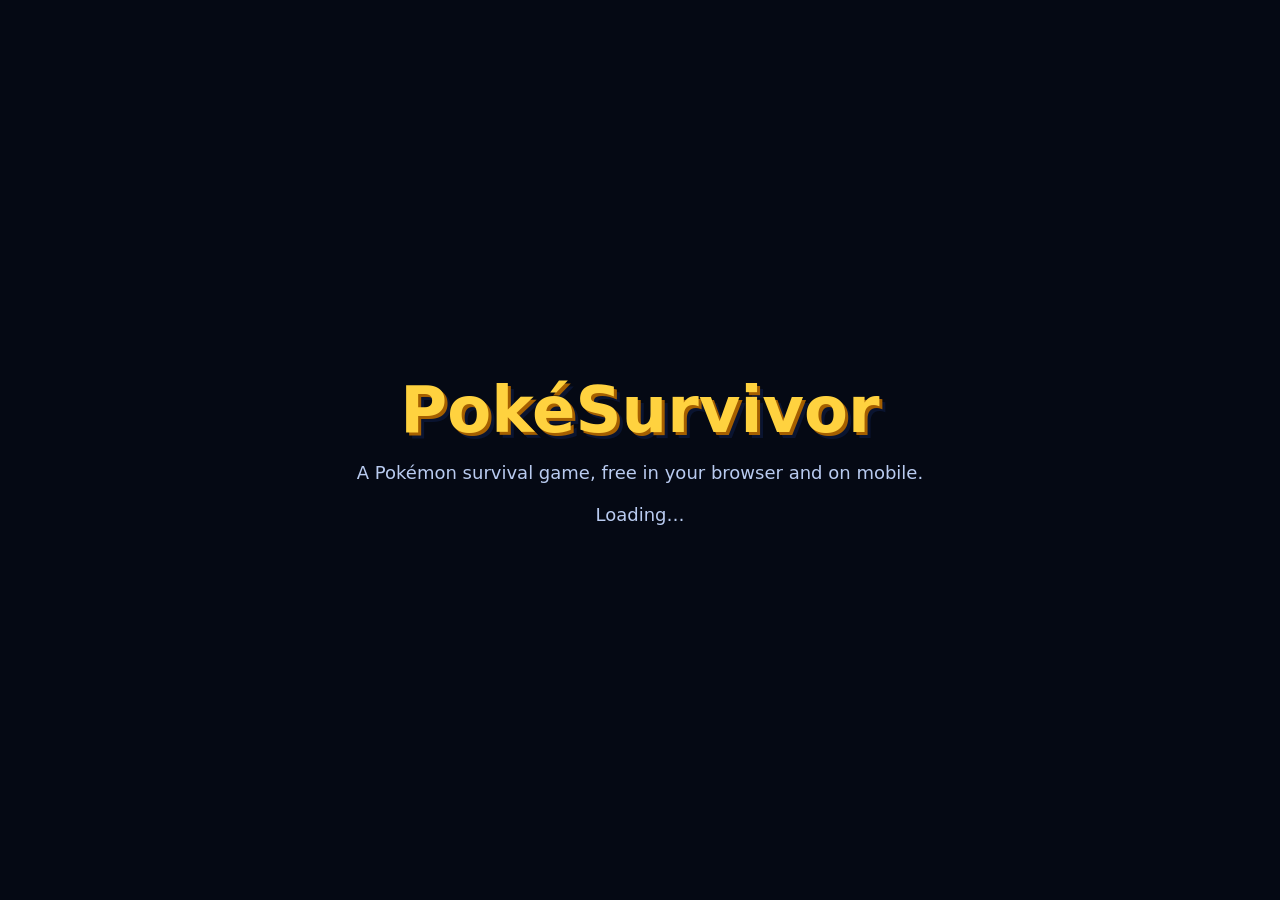
==== commit c27c061d: "Update index.html" ====
--- a/index.html
+++ b/index.html
@@ -442,17 +442,19 @@
 </div>
 
 <!-- ====== Colección ====== -->
-  <div class="box wide">
-    <div class="row between"><h2>Pokémon <span id="dex-total" class="sub" style="font-size:15px"></span></h2><button class="btn small ghost" data-back>Volver</button></div>
-    <div class="gen-tabs" id="dex-gens"></div>
-    <div class="split" style="margin-top:8px">
-      <div>
+  <section id="scr-dex" class="scr dim hidden">
+  <div class="box wide">
+    <div class="split dex-split">
+      <div class="dex-main">
+        <div class="row between"><h2>Pokémon <span id="dex-total" class="sub" style="font-size:15px"></span></h2><button class="btn small ghost" data-back>Volver</button></div>
+        <div class="gen-tabs" id="dex-gens"></div>
         <div class="filters" id="dex-filters"></div>
         <div class="grid" id="dex-grid"></div>
       </div>
       <div class="panel" id="dex-detail"></div>
     </div>
   </div>
+</section>
 
 <!-- ====== Mejoras ====== -->
 <section id="scr-upgrades" class="scr dim hidden">
